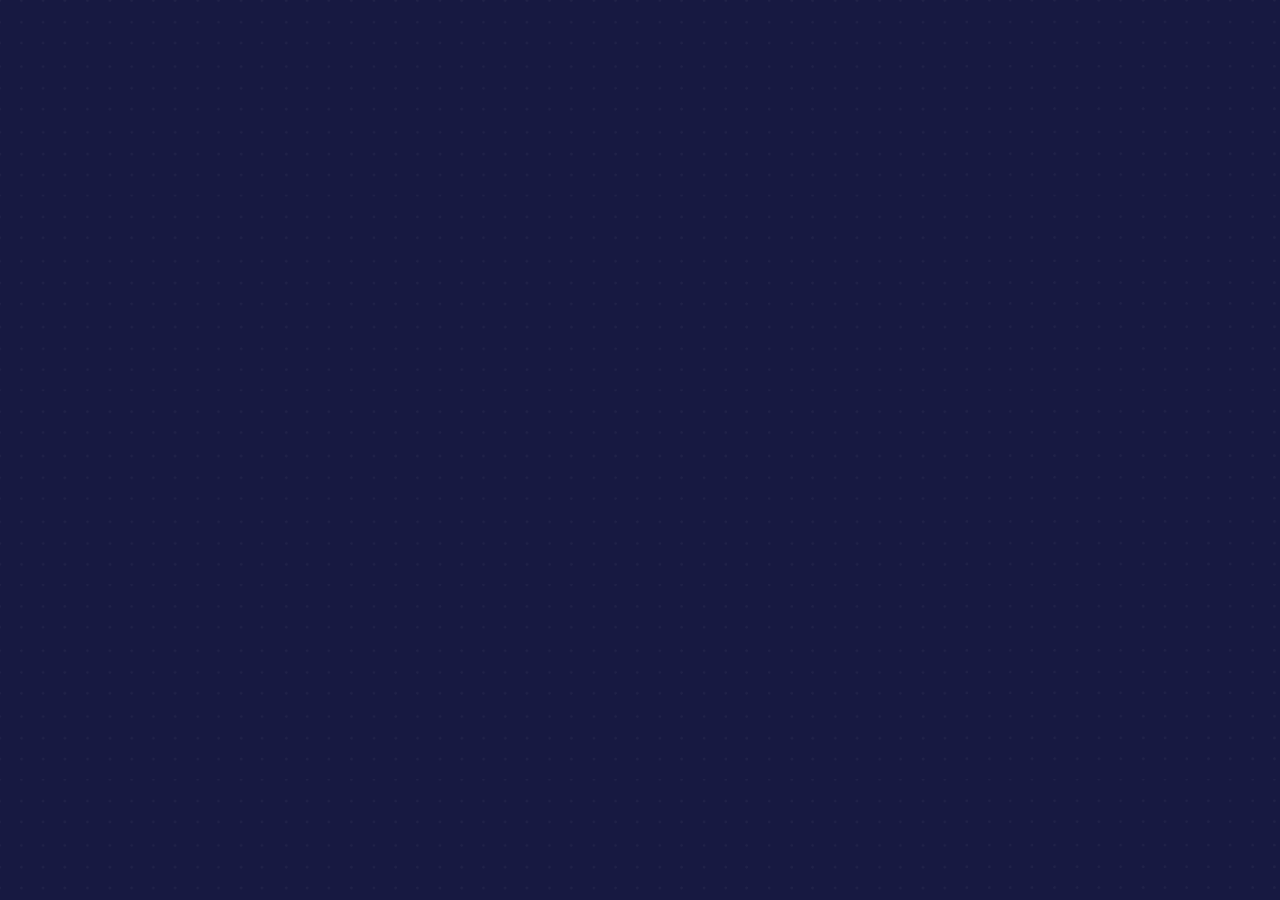
==== index.html @ 970bedcb "Update Alpha 0.1.15.5 Hotfix" ====
<!doctype html><html lang="en"><head><meta charset="utf-8"/><link rel="icon" href="/favicon.ico"/><meta name="viewport" content="width=device-width,initial-scale=1"/><meta name="theme-color" content="#000000"/><meta name="description" content="Cyber-Genesis"/><meta name="viewport" content="minimum-scale=1,initial-scale=1,width=device-width"/><link rel="apple-touch-icon" href="/logo192.png"/><link rel="manifest" href="/manifest.json"/><style>@font-face{font-family:Quicksand;font-style:normal;font-weight:400;font-display:swap;src:url(/fonts/Quicksand-vietnamese.woff2) format('woff2');unicode-range:U+0102-0103,U+0110-0111,U+0128-0129,U+0168-0169,U+01A0-01A1,U+01AF-01B0,U+1EA0-1EF9,U+20AB}@font-face{font-family:Quicksand;font-style:normal;font-weight:400;font-display:swap;src:url(/fonts/Quicksand-latin-ext.woff2) format('woff2');unicode-range:U+0100-024F,U+0259,U+1E00-1EFF,U+2020,U+20A0-20AB,U+20AD-20CF,U+2113,U+2C60-2C7F,U+A720-A7FF}@font-face{font-family:Quicksand;font-style:normal;font-weight:400;font-display:swap;src:url(/fonts/Quicksand-latin.woff2) format('woff2');unicode-range:U+0000-00FF,U+0131,U+0152-0153,U+02BB-02BC,U+02C6,U+02DA,U+02DC,U+2000-206F,U+2074,U+20AC,U+2122,U+2191,U+2193,U+2212,U+2215,U+FEFF,U+FFFD}@font-face{font-family:Cyber-Font-1;src:url(/fonts/Cyber-Font-1.woff2) format('woff2')}</style><title>Cyber Genesis</title><script type="text/javascript">!function(n){if("/"===n.search[1]){let e=n.search.slice(1).split("&").map((function(n){return n.replace(/~and~/g,"&")})).join("?");window.history.replaceState(null,null,n.pathname.slice(0,-1)+e+n.hash)}}(window.location)</script><link href="/static/css/2.063690ad.chunk.css" rel="stylesheet"><link href="/static/css/main.ef38fc12.chunk.css" rel="stylesheet"></head><body><noscript>You need to enable JavaScript to run this app.</noscript><div id="root"></div><script>!function(e){function r(r){for(var n,a,i=r[0],c=r[1],l=r[2],s=0,p=[];s<i.length;s++)a=i[s],Object.prototype.hasOwnProperty.call(o,a)&&o[a]&&p.push(o[a][0]),o[a]=0;for(n in c)Object.prototype.hasOwnProperty.call(c,n)&&(e[n]=c[n]);for(f&&f(r);p.length;)p.shift()();return u.push.apply(u,l||[]),t()}function t(){for(var e,r=0;r<u.length;r++){for(var t=u[r],n=!0,i=1;i<t.length;i++){var c=t[i];0!==o[c]&&(n=!1)}n&&(u.splice(r--,1),e=a(a.s=t[0]))}return e}var n={},o={1:0},u=[];function a(r){if(n[r])return n[r].exports;var t=n[r]={i:r,l:!1,exports:{}};return e[r].call(t.exports,t,t.exports,a),t.l=!0,t.exports}a.e=function(e){var r=[],t=o[e];if(0!==t)if(t)r.push(t[2]);else{var n=new Promise((function(r,n){t=o[e]=[r,n]}));r.push(t[2]=n);var u,i=document.createElement("script");i.charset="utf-8",i.timeout=120,a.nc&&i.setAttribute("nonce",a.nc),i.src=function(e){return a.p+"static/js/"+({}[e]||e)+"."+{3:"d174bac6"}[e]+".chunk.js"}(e);var c=new Error;u=function(r){i.onerror=i.onload=null,clearTimeout(l);var t=o[e];if(0!==t){if(t){var n=r&&("load"===r.type?"missing":r.type),u=r&&r.target&&r.target.src;c.message="Loading chunk "+e+" failed.\n("+n+": "+u+")",c.name="ChunkLoadError",c.type=n,c.request=u,t[1](c)}o[e]=void 0}};var l=setTimeout((function(){u({type:"timeout",target:i})}),12e4);i.onerror=i.onload=u,document.head.appendChild(i)}return Promise.all(r)},a.m=e,a.c=n,a.d=function(e,r,t){a.o(e,r)||Object.defineProperty(e,r,{enumerable:!0,get:t})},a.r=function(e){"undefined"!=typeof Symbol&&Symbol.toStringTag&&Object.defineProperty(e,Symbol.toStringTag,{value:"Module"}),Object.defineProperty(e,"__esModule",{value:!0})},a.t=function(e,r){if(1&r&&(e=a(e)),8&r)return e;if(4&r&&"object"==typeof e&&e&&e.__esModule)return e;var t=Object.create(null);if(a.r(t),Object.defineProperty(t,"default",{enumerable:!0,value:e}),2&r&&"string"!=typeof e)for(var n in e)a.d(t,n,function(r){return e[r]}.bind(null,n));return t},a.n=function(e){var r=e&&e.__esModule?function(){return e.default}:function(){return e};return a.d(r,"a",r),r},a.o=function(e,r){return Object.prototype.hasOwnProperty.call(e,r)},a.p="/",a.oe=function(e){throw console.error(e),e};var i=this.webpackJsonpcyber_space=this.webpackJsonpcyber_space||[],c=i.push.bind(i);i.push=r,i=i.slice();for(var l=0;l<i.length;l++)r(i[l]);var f=c;t()}([])</script><script src="/static/js/2.f9c4decd.chunk.js"></script><script src="/static/js/main.340edba1.chunk.js"></script></body></html>
---- static/css/2.063690ad.chunk.css ----
@font-face{font-family:"Roboto";font-style:italic;font-display:swap;font-weight:400;src:url(/static/media/roboto-cyrillic-ext-400-italic.c30985e0.woff2) format("woff2"),url(/static/media/roboto-all-400-italic.63782d14.woff) format("woff");unicode-range:U+0460-052f,U+1c80-1c88,U+20b4,U+2de0-2dff,U+a640-a69f,U+fe2e-fe2f}@font-face{font-family:"Roboto";font-style:italic;font-display:swap;font-weight:400;src:url(/static/media/roboto-cyrillic-400-italic.7270d0db.woff2) format("woff2"),url(/static/media/roboto-all-400-italic.63782d14.woff) format("woff");unicode-range:U+0400-045f,U+0490-0491,U+04b0-04b1,U+2116}@font-face{font-family:"Roboto";font-style:italic;font-display:swap;font-weight:400;src:url(/static/media/roboto-greek-ext-400-italic.26c1478a.woff2) format("woff2"),url(/static/media/roboto-all-400-italic.63782d14.woff) format("woff");unicode-range:U+1f??}@font-face{font-family:"Roboto";font-style:italic;font-display:swap;font-weight:400;src:url(/static/media/roboto-greek-400-italic.aeaac920.woff2) format("woff2"),url(/static/media/roboto-all-400-italic.63782d14.woff) format("woff");unicode-range:U+0370-03ff}@font-face{font-family:"Roboto";font-style:italic;font-display:swap;font-weight:400;src:url(/static/media/roboto-vietnamese-400-italic.d8e5b781.woff2) format("woff2"),url(/static/media/roboto-all-400-italic.63782d14.woff) format("woff");unicode-range:U+0102-0103,U+0110-0111,U+0128-0129,U+0168-0169,U+01a0-01a1,U+01af-01b0,U+1ea0-1ef9,U+20ab}@font-face{font-family:"Roboto";font-style:italic;font-display:swap;font-weight:400;src:url(/static/media/roboto-latin-ext-400-italic.5ed4cf18.woff2) format("woff2"),url(/static/media/roboto-all-400-italic.63782d14.woff) format("woff");unicode-range:U+0100-024f,U+0259,U+1e??,U+2020,U+20a0-20ab,U+20ad-20cf,U+2113,U+2c60-2c7f,U+a720-a7ff}@font-face{font-family:"Roboto";font-style:italic;font-display:swap;font-weight:400;src:url(/static/media/roboto-latin-400-italic.d022bc70.woff2) format("woff2"),url(/static/media/roboto-all-400-italic.63782d14.woff) format("woff");unicode-range:U+00??,U+0131,U+0152-0153,U+02bb-02bc,U+02c6,U+02da,U+02dc,U+2000-206f,U+2074,U+20ac,U+2122,U+2191,U+2193,U+2212,U+2215,U+feff,U+fffd}@font-face{font-family:"Roboto";font-style:normal;font-display:swap;font-weight:400;src:url(/static/media/roboto-cyrillic-ext-400-normal.dd55ea0a.woff2) format("woff2"),url(/static/media/roboto-all-400-normal.b5a0a0df.woff) format("woff");unicode-range:U+0460-052f,U+1c80-1c88,U+20b4,U+2de0-2dff,U+a640-a69f,U+fe2e-fe2f}@font-face{font-family:"Roboto";font-style:normal;font-display:swap;font-weight:400;src:url(/static/media/roboto-cyrillic-400-normal.3605d18d.woff2) format("woff2"),url(/static/media/roboto-all-400-normal.b5a0a0df.woff) format("woff");unicode-range:U+0400-045f,U+0490-0491,U+04b0-04b1,U+2116}@font-face{font-family:"Roboto";font-style:normal;font-display:swap;font-weight:400;src:url(/static/media/roboto-greek-ext-400-normal.bc7ace6e.woff2) format("woff2"),url(/static/media/roboto-all-400-normal.b5a0a0df.woff) format("woff");unicode-range:U+1f??}@font-face{font-family:"Roboto";font-style:normal;font-display:swap;font-weight:400;src:url(/static/media/roboto-greek-400-normal.352cc77a.woff2) format("woff2"),url(/static/media/roboto-all-400-normal.b5a0a0df.woff) format("woff");unicode-range:U+0370-03ff}@font-face{font-family:"Roboto";font-style:normal;font-display:swap;font-weight:400;src:url(/static/media/roboto-vietnamese-400-normal.52cebac0.woff2) format("woff2"),url(/static/media/roboto-all-400-normal.b5a0a0df.woff) format("woff");unicode-range:U+0102-0103,U+0110-0111,U+0128-0129,U+0168-0169,U+01a0-01a1,U+01af-01b0,U+1ea0-1ef9,U+20ab}@font-face{font-family:"Roboto";font-style:normal;font-display:swap;font-weight:400;src:url(/static/media/roboto-latin-ext-400-normal.dcc07bcf.woff2) format("woff2"),url(/static/media/roboto-all-400-normal.b5a0a0df.woff) format("woff");unicode-range:U+0100-024f,U+0259,U+1e??,U+2020,U+20a0-20ab,U+20ad-20cf,U+2113,U+2c60-2c7f,U+a720-a7ff}@font-face{font-family:"Roboto";font-style:normal;font-display:swap;font-weight:400;src:url(/static/media/roboto-latin-400-normal.176f8f5b.woff2) format("woff2"),url(/static/media/roboto-all-400-normal.b5a0a0df.woff) format("woff");unicode-range:U+00??,U+0131,U+0152-0153,U+02bb-02bc,U+02c6,U+02da,U+02dc,U+2000-206f,U+2074,U+20ac,U+2122,U+2191,U+2193,U+2212,U+2215,U+feff,U+fffd}.image-gallery-icon{color:#fff;transition:all .2s ease-out;-webkit-appearance:none;-moz-appearance:none;appearance:none;background-color:transparent;border:0;cursor:pointer;outline:none;position:absolute;z-index:4;-webkit-filter:drop-shadow(0 2px 2px #1a1a1a);filter:drop-shadow(0 2px 2px #1a1a1a)}@media (min-width:768px){.image-gallery-icon:hover{color:#337ab7}.image-gallery-icon:hover .image-gallery-svg{transform:scale(1.1)}}.image-gallery-icon:focus{outline:2px solid #337ab7}.image-gallery-using-mouse .image-gallery-icon:focus{outline:none}.image-gallery-fullscreen-button,.image-gallery-play-button{bottom:0;padding:20px}.image-gallery-fullscreen-button .image-gallery-svg,.image-gallery-play-button .image-gallery-svg{height:36px;width:36px}@media (max-width:768px){.image-gallery-fullscreen-button,.image-gallery-play-button{padding:15px}.image-gallery-fullscreen-button .image-gallery-svg,.image-gallery-play-button .image-gallery-svg{height:24px;width:24px}}@media (max-width:480px){.image-gallery-fullscreen-button,.image-gallery-play-button{padding:10px}.image-gallery-fullscreen-button .image-gallery-svg,.image-gallery-play-button .image-gallery-svg{height:16px;width:16px}}.image-gallery-fullscreen-button{right:0}.image-gallery-play-button{left:0}.image-gallery-left-nav,.image-gallery-right-nav{padding:50px 10px;top:50%;transform:translateY(-50%)}.image-gallery-left-nav .image-gallery-svg,.image-gallery-right-nav .image-gallery-svg{height:120px;width:60px}@media (max-width:768px){.image-gallery-left-nav .image-gallery-svg,.image-gallery-right-nav .image-gallery-svg{height:72px;width:36px}}@media (max-width:480px){.image-gallery-left-nav .image-gallery-svg,.image-gallery-right-nav .image-gallery-svg{height:48px;width:24px}}.image-gallery-left-nav[disabled],.image-gallery-right-nav[disabled]{cursor:disabled;opacity:.6;pointer-events:none}.image-gallery-left-nav{left:0}.image-gallery-right-nav{right:0}.image-gallery{-webkit-user-select:none;-ms-user-select:none;-o-user-select:none;user-select:none;-webkit-tap-highlight-color:transparent;position:relative}.image-gallery.fullscreen-modal{background:#000;bottom:0;height:100%;left:0;position:fixed;right:0;top:0;width:100%;z-index:5}.image-gallery.fullscreen-modal .image-gallery-content{top:50%;transform:translateY(-50%)}.image-gallery-content{position:relative;line-height:0;top:0}.image-gallery-content.fullscreen{background:#000}.image-gallery-content .image-gallery-slide .image-gallery-image{max-height:calc(100vh - 80px)}.image-gallery-content.left .image-gallery-slide .image-gallery-image,.image-gallery-content.right .image-gallery-slide .image-gallery-image{max-height:100vh}.image-gallery-slide-wrapper{position:relative}.image-gallery-slide-wrapper.left,.image-gallery-slide-wrapper.right{display:inline-block;width:calc(100% - 110px)}@media (max-width:768px){.image-gallery-slide-wrapper.left,.image-gallery-slide-wrapper.right{width:calc(100% - 87px)}}.image-gallery-slide-wrapper.image-gallery-rtl{direction:rtl}.image-gallery-slides{line-height:0;overflow:hidden;position:relative;white-space:nowrap;text-align:center}.image-gallery-slide{left:0;position:absolute;top:0;width:100%}.image-gallery-slide.center{position:relative}.image-gallery-slide .image-gallery-image{width:100%;object-fit:contain}.image-gallery-slide .image-gallery-description{background:rgba(0,0,0,.4);bottom:70px;color:#fff;left:0;line-height:1;padding:10px 20px;position:absolute;white-space:normal}@media (max-width:768px){.image-gallery-slide .image-gallery-description{bottom:45px;font-size:.8em;padding:8px 15px}}.image-gallery-bullets{bottom:20px;left:0;margin:0 auto;position:absolute;right:0;width:80%;z-index:4}.image-gallery-bullets .image-gallery-bullets-container{margin:0;padding:0;text-align:center}.image-gallery-bullets .image-gallery-bullet{-webkit-appearance:none;-moz-appearance:none;appearance:none;background-color:transparent;border:1px solid #fff;border-radius:50%;box-shadow:0 1px 0 #1a1a1a;cursor:pointer;display:inline-block;margin:0 5px;outline:none;padding:5px;transition:background .2s ease-out}@media (max-width:768px){.image-gallery-bullets .image-gallery-bullet{margin:0 3px;padding:3px}}@media (max-width:480px){.image-gallery-bullets .image-gallery-bullet{padding:2.7px}}.image-gallery-bullets .image-gallery-bullet:focus,.image-gallery-bullets .image-gallery-bullet:hover{background:#337ab7;transform:scale(1.1)}.image-gallery-bullets .image-gallery-bullet.active{background:#fff}.image-gallery-thumbnails-wrapper{position:relative}.image-gallery-thumbnails-wrapper.thumbnails-wrapper-rtl{direction:rtl}.image-gallery-thumbnails-wrapper.left,.image-gallery-thumbnails-wrapper.right{display:inline-block;vertical-align:top;width:100px}@media (max-width:768px){.image-gallery-thumbnails-wrapper.left,.image-gallery-thumbnails-wrapper.right{width:81px}}.image-gallery-thumbnails-wrapper.left .image-gallery-thumbnails,.image-gallery-thumbnails-wrapper.right .image-gallery-thumbnails{height:100%;width:100%;left:0;padding:0;position:absolute;top:0}.image-gallery-thumbnails-wrapper.left .image-gallery-thumbnails .image-gallery-thumbnail,.image-gallery-thumbnails-wrapper.right .image-gallery-thumbnails .image-gallery-thumbnail{display:block;margin-right:0;padding:0}.image-gallery-thumbnails-wrapper.left .image-gallery-thumbnails .image-gallery-thumbnail+.image-gallery-thumbnail,.image-gallery-thumbnails-wrapper.right .image-gallery-thumbnails .image-gallery-thumbnail+.image-gallery-thumbnail{margin-left:0;margin-top:2px}.image-gallery-thumbnails-wrapper.left,.image-gallery-thumbnails-wrapper.right{margin:0 5px}@media (max-width:768px){.image-gallery-thumbnails-wrapper.left,.image-gallery-thumbnails-wrapper.right{margin:0 3px}}.image-gallery-thumbnails{overflow:hidden;padding:5px 0}@media (max-width:768px){.image-gallery-thumbnails{padding:3px 0}}.image-gallery-thumbnails .image-gallery-thumbnails-container{cursor:pointer;text-align:center;transition:transform .45s ease-out;white-space:nowrap}.image-gallery-thumbnail{display:inline-block;border:4px solid transparent;transition:border .3s ease-out;width:100px;background:transparent;padding:0}@media (max-width:768px){.image-gallery-thumbnail{border:3px solid transparent;width:81px}}.image-gallery-thumbnail+.image-gallery-thumbnail{margin-left:2px}.image-gallery-thumbnail .image-gallery-thumbnail-inner{position:relative}.image-gallery-thumbnail .image-gallery-thumbnail-image{vertical-align:middle;width:100%;line-height:0}.image-gallery-thumbnail.active,.image-gallery-thumbnail:focus,.image-gallery-thumbnail:hover{outline:none;border:4px solid #337ab7}@media (max-width:768px){.image-gallery-thumbnail.active,.image-gallery-thumbnail:focus,.image-gallery-thumbnail:hover{border:3px solid #337ab7}}.image-gallery-thumbnail-label{box-sizing:border-box;color:#fff;font-size:1em;left:0;line-height:1em;padding:5%;position:absolute;top:50%;text-shadow:1px 1px 0 #000;transform:translateY(-50%);white-space:normal;width:100%}@media (max-width:768px){.image-gallery-thumbnail-label{font-size:.8em;line-height:.8em}}.image-gallery-index{background:rgba(0,0,0,.4);color:#fff;line-height:1;padding:10px 20px;position:absolute;right:0;top:0;z-index:4}@media (max-width:768px){.image-gallery-index{font-size:.8em;padding:5px 10px}}.xbbcode-b{font-weight:700}.xbbcode-center{margin-left:auto;margin-right:auto;display:block;text-align:center}.xbbcode-code{white-space:pre-wrap;font-family:monospace}.xbbcode-i{font-style:italic}.xbbcode-justify{display:block;text-align:justify}.xbbcode-left{display:block;text-align:left}.xbbcode-right{display:block;text-align:right}.xbbcode-s{text-decoration:line-through}.xbbcode-size-4{font-size:4px}.xbbcode-size-5{font-size:5px}.xbbcode-size-6{font-size:6px}.xbbcode-size-7{font-size:7px}.xbbcode-size-8{font-size:8px}.xbbcode-size-9{font-size:9px}.xbbcode-size-10{font-size:10px}.xbbcode-size-11{font-size:11px}.xbbcode-size-12{font-size:12px}.xbbcode-size-13{font-size:13px}.xbbcode-size-14{font-size:14px}.xbbcode-size-15{font-size:15px}.xbbcode-size-16{font-size:16px}.xbbcode-size-17{font-size:17px}.xbbcode-size-18{font-size:18px}.xbbcode-size-19{font-size:19px}.xbbcode-size-20{font-size:20px}.xbbcode-size-21{font-size:21px}.xbbcode-size-22{font-size:22px}.xbbcode-size-23{font-size:23px}.xbbcode-size-24{font-size:24px}.xbbcode-size-25{font-size:25px}.xbbcode-size-26{font-size:26px}.xbbcode-size-27{font-size:27px}.xbbcode-size-28{font-size:28px}.xbbcode-size-29{font-size:29px}.xbbcode-size-30{font-size:30px}.xbbcode-size-31{font-size:31px}.xbbcode-size-32{font-size:32px}.xbbcode-size-33{font-size:33px}.xbbcode-size-34{font-size:34px}.xbbcode-size-35{font-size:35px}.xbbcode-size-36{font-size:36px}.xbbcode-size-37{font-size:37px}.xbbcode-size-38{font-size:38px}.xbbcode-size-39{font-size:39px}.xbbcode-size-40{font-size:40px}.xbbcode-u{text-decoration:underline}.xbbcode-table{border-collapse:collapse}.xbbcode-table,.xbbcode-td,.xbbcode-th{border:1px solid #666}
/*# sourceMappingURL=2.063690ad.chunk.css.map */
---- static/css/main.ef38fc12.chunk.css ----
#Cyber-Navbar{position:fixed;width:100%;top:0;background-color:transparent;transition:.2s}#Cyber-Navbar header{box-shadow:none!important}.Cyber-Navbar-scrolled{background-color:var(--darker-blue-rgba-095)!important}#Cyber-Navbar a{color:#fff;transition:.1s}#Cyber-Navbar a:hover{color:var(--blue)}#Cyber-Navbar span:hover{cursor:pointer}#Cyber-Navbar .desktop-menu{position:absolute!important;background-color:var(--black-02);-webkit-backdrop-filter:blur(2px);backdrop-filter:blur(2px);top:2em;z-index:900;opacity:0;transition:.2s;border-right:5px}#Cyber-Navbar .desktop-menu-reversed{margin-right:15px;right:0}#Cyber-Navbar .show-dropdown{transform:scaleY(1);opacity:1;transform-origin:top;transition:.2s}#Cyber-Navbar .desktop-menu .menu-link{text-decoration:none;display:block;padding:2px 10px;transition:.2s}#Cyber-Navbar .desktop-menu .menu-link:first-child{padding-top:10px}#Cyber-Navbar .desktop-menu .menu-link:last-child{padding-bottom:10px}#Cyber-Navbar .navbar-icon{width:15px}#Footer .react-parallax .react-parallax-bgimage{-webkit-filter:brightness(.5)!important;filter:brightness(.5)!important}#Footer .react-parallax-content{-webkit-filter:brightness(1)!important;filter:brightness(1)!important;padding:200px 0}#Footer .logos-container{text-align:center}#Footer .logo-container{padding:0 50px;display:inline-block}#Footer .logo-container-side h5{font-size:1.25rem;font-feature-settings:"c2sc";font-variant:small-caps}#Footer .logo-container-side img{width:100px}#Footer .logo-container-main h3{font-size:1.75rem;font-feature-settings:"c2sc";font-variant:small-caps}#Footer .logo-container-main img{width:150px}#Alerts{height:100vh;width:100%;position:fixed;top:0;pointer-events:none;-webkit-animation-name:fade-in;animation-name:fade-in;-webkit-animation-duration:2s;animation-duration:2s;-webkit-animation-fill-mode:forwards;animation-fill-mode:forwards;opacity:0;transition:.2s}#Alerts .alert{position:fixed;bottom:1rem;pointer-events:auto;margin:0 1rem;min-width:300px;max-width:50%}#Alerts .alert .MuiAlert-action{align-items:baseline}@-webkit-keyframes fade-in{0%{opacity:0}to{opacity:1}}@keyframes fade-in{0%{opacity:0}to{opacity:1}}.title-card{position:absolute;width:100%;height:100%;background-size:cover;background-position:50%;color:#fff;pointer-events:none;opacity:0;font-weight:700;text-shadow:2px 2px 3px #000;transition:.1s}.title-card:hover{cursor:pointer;transform:scale(1.04);color:#fff}.title-card .chip-array{position:absolute;margin-top:5px;margin-left:5px}.title-card .chip-array .MuiChip-label{font-size:.85em;padding:2px 5px}.title-card .chip-array .MuiChip-root{background-color:var(--black-03);margin:0 2px;height:-webkit-fit-content;height:-moz-fit-content;height:fit-content}.title-card .title-card-body{position:absolute;bottom:0;width:100%;padding-bottom:5px}.title-card .title-card-body .chip-array{width:100%;text-align:center;position:relative}.title-card .title-card-body .chip-array .MuiChip-colorPrimary{margin:0 2px}.title-card h3{text-align:center;margin-top:35px}.title-card h4{text-align:center;margin-top:10px}.title-card-container .user-buttons{opacity:0;-webkit-animation-name:FadeInUserButtons;animation-name:FadeInUserButtons;-webkit-animation-fill-mode:forwards;animation-fill-mode:forwards;-webkit-animation-duration:.3s;animation-duration:.3s}.title-card-container .user-buttons,.title-card-container .user-buttons-hidden{position:absolute;z-index:1;width:100%;text-align:right;transition:.2s;-webkit-user-select:none!important;-ms-user-select:none!important;user-select:none!important;padding:0;pointer-events:none!important}.title-card-container .user-buttons-hidden{opacity:0!important}@-webkit-keyframes FadeInUserButtons{0%{opacity:0;padding:0}to{opacity:1;padding:5px 2px 0 0}}@keyframes FadeInUserButtons{0%{opacity:0;padding:0}to{opacity:1;padding:5px 2px 0 0}}.title-card-container .user-buttons .add-button,.title-card-container .user-buttons .drop-button{min-width:10px!important;min-height:30px!important;-webkit-user-select:initial!important;-ms-user-select:initial!important;user-select:initial!important;pointer-events:auto!important;margin:0 3px}.title-card-container .user-buttons .user-buttons-loading{margin-right:3px}.pagination{position:-webkit-sticky;position:sticky;bottom:0;width:100%;pointer-events:none;z-index:1000}.pagination .MuiPagination-root{width:-webkit-fit-content;width:-moz-fit-content;width:fit-content;margin:0 auto;background-color:var(--darker-blue-rgba-095);border-radius:17px;padding:3px;pointer-events:auto}.go-to-page-dialog{padding:0 20px 20px;text-align:center}.go-to-page-dialog .MuiInputLabel-formControl{color:#9e9e9e}.go-to-page-dialog button{display:block;margin:20px auto 0}.triangle-loader{position:relative;height:100vh;width:100%;overflow:hidden;color:hsla(0,0%,100%,.8)}.triangle-loader-initial{position:static!important;height:auto!important;width:auto!important}.triangle-loader .triangle-loader-svg{position:absolute;width:-webkit-min-content;width:-moz-min-content;width:min-content;margin:0;top:50%;left:50%;text-align:center;transform:translate(-50%,-50%)}.triangle-loader-initial .triangle-loader-svg{position:static!important;margin:0 auto!important;transform:none!important}.triangle-loader .triangle-loader-svg svg{transform-origin:50% 65%}.triangle-loader .triangle-loader-svg svg polygon{stroke-dasharray:17;-webkit-animation:dash 2.5s cubic-bezier(.35,.04,.63,.95) infinite;animation:dash 2.5s cubic-bezier(.35,.04,.63,.95) infinite}@-webkit-keyframes dash{to{stroke-dashoffset:136}}@keyframes dash{to{stroke-dashoffset:136}}@-webkit-keyframes rotate{to{transform:rotate(1turn)}}@keyframes rotate{to{transform:rotate(1turn)}}.card-context-menu{background-color:#303f9f;padding:10px;border-radius:5px}#Not-Found{position:relative;height:100vh;background-image:url(/static/media/girl-window.1732e4f9.jpg);background-size:cover;background-position:50%;overflow:hidden;text-align:center}#Not-Found .container{position:absolute;top:50%;height:100px;margin-top:-50px;-webkit-user-select:none;-ms-user-select:none;user-select:none}#Not-Found .container h1{font-size:5rem}#Not-Found .container h1,#Not-Found .container p{margin:0}#Home{padding-top:60px}#Home .bg-particles{position:fixed;top:0;height:100vh;width:100%}#Home h1{text-align:center}#Home .user-card-container{width:100%}#Home .user-card-container .MuiGridListTile-tile{z-index:1}#Home .user-card{display:block;width:100%;height:100%;color:#fff;transition:.1s}#Home .user-card:hover{transform:scale(1.04);cursor:pointer}#Home .user-card img{width:100%;height:100%;object-fit:cover}#Home .user-card .card-text{position:absolute;width:100%;text-align:center;height:100%;z-index:1000}#Home .user-card .card-text h2{text-shadow:2px 2px 3px #000}#Index{overflow-x:hidden;width:100%}#Index .welcome-img-container{text-align:center;height:100vh;-ms-user-select:none;user-select:none;-webkit-user-select:none;width:100%;padding-top:calc(50vh - 6.25rem)}#Index .text-right{text-align:right}#Index .logged-out-welcome-container #Index-Video{width:100vw;height:100vh;object-fit:cover;position:absolute}#Index .welcome-img-container h5{-webkit-animation-delay:1s,1s;animation-delay:1s,1s;-webkit-animation-fill-mode:forwards,forwards;animation-fill-mode:forwards,forwards}#Index .welcome-img-container h1,#Index .welcome-img-container h5{opacity:0;-webkit-animation-name:fade-in,move-down;animation-name:fade-in,move-down;-webkit-animation-duration:2s,2s;animation-duration:2s,2s;transition:.2s;margin-top:-30px;z-index:1}#Index .welcome-img-container h1{-webkit-animation-delay:1.5s,1.5s;animation-delay:1.5s,1.5s;-webkit-animation-fill-mode:forwards,forwards;animation-fill-mode:forwards,forwards;font-size:5rem;line-height:.8}#Index .welcome-img-container h5{font-size:1.25rem}#Index .welcome-img-container h1,#Index .welcome-img-container h5{font-weight:400;font-feature-settings:"c2sc";font-variant:small-caps;margin:0}#Index .home-login-link-container{width:100%;text-align:center;position:absolute;bottom:5vh}#Index .home-login-link-container a{font-weight:700}@-webkit-keyframes move-down{0%{margin-top:-30px}to{margin-top:0}}@keyframes move-down{0%{margin-top:-30px}to{margin-top:0}}#Index .project-about img{vertical-align:middle}#Index .project-about .project-about-wrapper{padding:0}#Index .project-about-wrapper .react-parallax{opacity:0}#Index .react-parallax .react-parallax-bgimage{-webkit-filter:brightness(.5)!important;filter:brightness(.5)!important}#Index .project-about-wrapper .react-parallax-content{-webkit-filter:brightness(1)!important;filter:brightness(1)!important;padding:75px 0;text-shadow:2px 2px 2px #000}#Index .project-about .img-content-container{padding:0 3%}#Index .project-about h1{display:inline-block;font-feature-settings:"c2sc";font-variant:small-caps;margin:0}#Index .project-about span{font-size:1.5rem;font-feature-settings:"c2sc";font-variant:small-caps;font-weight:700;color:var(--dark-blue)}#Index .project-about p{max-width:35rem;text-indent:1rem;font-size:1.1rem}#Index .project-about .about-container{display:inline-block;vertical-align:middle;text-align:left}#Index .project-about img{height:300px}#Index .project-about .cyber-req-logo-top{display:none}#Index .project-about .cyber-req-logo-bottom{display:inline-block}@media only screen and (max-width:600px){#Index .project-about img{height:130px}}@media only screen and (max-width:920px){#Index .project-about .about-container,#Index .project-about .project-about-wrapper{text-align:center!important}#Index .text-right{text-align:center}#Index .project-about .cyber-req-logo-top{display:inline-block}#Index .project-about .cyber-req-logo-bottom{display:none}}#Index .home-info{margin-top:100px}#Index .home-info h1{margin-bottom:50px}#Anime-Home,#Characters-Home,#Eroge-Home,#Manga-Home{margin-top:60px}.title-home-page .top-titles-tabs{width:100%}.title-home-page .app-bar{background-color:var(--black-01)!important}.title-home-page .top-titles-tabs .top-titles-tab .MuiBox-root{padding:0}#Current-Season,.title-home-page .horizontal-titles{margin-bottom:20px}#Current-Season .current-season-header,.title-home-page .horizontal-titles .horizontal-titles-header{text-align:center}#Current-Season .current-season-header h3,.title-home-page .horizontal-titles .horizontal-titles-header h3{padding:0 15px}#Current-Season .current-season-titles-container,.title-home-page .horizontal-titles .horizontal-titles-container{height:440px;overflow-y:hidden;overflow-x:auto}#Current-Season .current-season-titles-container .current-season-titles-wrapper,.title-home-page .horizontal-titles .horizontal-titles-container .horizontal-titles-wrapper{width:-webkit-max-content;width:-moz-max-content;width:max-content}#Current-Season .current-season-card-container,.title-home-page .horizontal-titles .horizontal-titles-card-container{display:inline-block;width:300px;height:430px;position:relative;overflow:hidden}#recent-history-container h3{text-align:center}#Display .main-container .tabs-container .general-description h2:first-child{margin:0 0 15px}#Display .main-container .tabs-container .general-description h2{margin:15px 0}#Display .main-container .tabs-container .general-description p,#Display .main-container .tabs-container .none-characters{margin:5px 0;text-indent:1em}#Display .main-container .tabs-container .characters-tab{padding:0}#Display .main-container .tabs-container .server-tab table td:first-child{color:var(--magenta)}#Display .main-container .tabs-container .server-tab .lang-chipset div{border-color:var(--magenta);margin:0 3px}#Display .main-container .tabs-container .server-tab .lang-chipset div span{color:var(--magenta);text-transform:uppercase}#Display .main-container .tabs-container .general-tab .image-gallery div:first-child{border-radius:5px}#Display .main-container .tabs-container .general-tab .image-gallery .image-gallery-thumbnail:hover{cursor:pointer}#Anime-Statistics{width:100%;border-radius:5px;padding-top:15px;padding-bottom:15px}#Anime-Statistics h3{text-align:center;margin-bottom:20px}#Anime-Statistics p{font-size:1.25rem}#Anime-Home .charts-divider,#Anime-Statistics .charts-divider{margin:50px}#Anime-Statistics .pie-container{width:300px;height:350px;margin:0 auto}#Anime-Statistics .bar-container{width:100%;height:500px;margin:0 auto 50px}#Anime-Statistics table{margin:0 auto}#Anime-Statistics table p{padding-left:10px;margin:0!important}#Display{padding-top:35px}#Display .MuiTooltip-popper{text-indent:0}#Display .title-container h1{margin-bottom:0;margin-right:5px;width:-webkit-fit-content;width:-moz-fit-content;width:fit-content;text-indent:.5em;display:inline-block}#Display .title-container button{font-size:1.3rem;vertical-align:baseline;margin:0 5px}#Display .title-container .download-torrent-btn{display:inline-block}#Display .details-container{text-align:center;padding:15px 7px 15px 15px}#Display .details-container img{width:100%;display:block;margin:0 auto;border-radius:5px}#Display .info-container{margin-top:10px!important;text-align:left}#Display .info-container h2:first-child{margin:0 0 10px}#Display .info-container h2,#Display .info-container h4{margin:10px 0 0}#Display .details-container table tr{border-bottom:1px solid var(--dark-blue)}#Display .details-container table tr td:first-child{color:var(--blue)}#Display .details-container table tr td:nth-child(2){padding-left:10px}#Display .details-container table td,#Display .main-container .tabs-container p{font-size:.95em}#Display .user-buttons-container{margin-top:10px;text-align:center}#Display .user-buttons-container button{margin:0 5px;padding:5px 0;font-size:1.3em}#Display .main-container{padding:15px 15px 15px 7px}#Display .main-container .summery-container{margin:5px 0}#Display .main-container .summery-container:first-child{margin:0 0 5px}#Display .main-container .summery-container p{margin:5px 0;text-align:center}#Display .main-container .summery-container p:first-child{color:var(--blue)}#Display .main-container .summery-container p:nth-child(2){font-size:1.3em}#Display .main-container .summery-container .genres-container .genre-spacing{margin:0 15px;display:inline-block}#Display .main-container .color-secondary p:first-child{color:var(--dark-magenta)}#Display .main-container .color-secondary p:nth-child(2){color:var(--magenta);font-size:1.3em}#Display .main-container .color-secondary button{display:block;margin:13px auto}#Display .main-container .update-anime-episode-btn{font-size:1rem;margin-left:5px}#Display .tabs-root{width:100%}#Display .main-container .tabs-container .list-icon{font-size:1rem;margin:0}#Display .main-container .tabs-container .list-icon svg{margin-right:10px}#Display .main-container .tabs-container h2{color:var(--blue);font-size:1.5em;text-indent:0;margin:0}#Display .pagination{margin-top:20px}#Display .relations-tab .relation-name{margin-top:20px!important}#Display .franchise-tab{text-align:center}#Display .server-tab .btn-group a,#Display .server-tab .btn-group button{margin-right:10px}#Display .server-tab .edit-btn,#User-Title-Entry{display:inline-block}#User-Title-Entry-Form .MuiFormLabel-root{color:var(--gray)}#User-Title-Entry-Form .form-group{padding:10px 0}#User-Title-Entry-Form .form-group .MuiGrid-item{padding:0 5px}#User-Title-Entry-Form .form-control{width:100%}#User-Title-Entry-Form button{font-size:1rem}#User-Title-Entry-Form .MuiDialogActions-root{margin-top:15px}#History-Modal{display:inline-block}#History-Modal-Dialog .header-title{color:var(--gray)}#History-Modal-Dialog .delete-btn:hover{cursor:pointer;color:var(--darker-red)}#History-Modal-Dialog .delete-btn{color:var(--red);margin-left:10px;transition:.1s}.person-voice-actor-roles-tab table{margin-top:20px;width:100%}.person-voice-actor-roles-tab table thead{text-align:center;font-size:1.5rem}.person-tab table{max-width:100%}.person-tab .character-role-wrapper-card-container{display:inline-block;width:200px;height:260px;position:relative;overflow:hidden}.person-tab .character-role-center{display:block;margin:0 auto}.person-tab .anime-role-wrapper{width:200px;display:inline-block}.person-tab .role-text{text-align:center;width:-webkit-fit-content;width:-moz-fit-content;width:fit-content;margin:10px auto 5px;padding:2px;display:block}.person-tab tr td{padding-bottom:30px}.person-tab .role{text-indent:1rem}.download-torrent-dialog .MuiPaper-root,.edit-anime-on-server-dialog .MuiPaper-root{background-color:var(--darker-magenta)}#Edit-Anime-On-Server-Form .input-label,.content-container #disk{color:var(--gray)!important}#form-dialog-title{width:600px;padding-bottom:0}#Download-Anime-Torrent-Form .form-group{margin:15px 0}#Download-Anime-Torrent-Form .form-control,#Edit-Anime-On-Server-Form .form-control{width:100%}#Download-Anime-Torrent-Form .extract-subs-container{padding-left:20px}#Download-Anime-Torrent-Form .torrent-form-group{margin-top:30px}#Download-Anime-Torrent-Form .torrent-label-container{padding-top:30px}#Download-Anime-Torrent-Form .extra-buttons-containers{text-align:center;padding-top:10px;font-size:1.5rem}#Download-Anime-Torrent-Form .extra-buttons-containers .selected{color:var(--green)}#Download-Anime-Torrent-Form #extra-btn,#Download-Anime-Torrent-Form #trash-btn{transition:.1s}#Download-Anime-Torrent-Form #extra-btn:hover,#Download-Anime-Torrent-Form #trash-btn:hover{cursor:pointer;opacity:.6}#Download-Anime-Torrent-Form #trash-btn{color:var(--red)}#Download-Anime-Torrent-Form .dropzone p{color:var(--gray);border:1px solid var(--gray);padding:10px 20px;border-radius:5px;margin:0;height:70px;transition:.2s}#Download-Anime-Torrent-Form .dropzone p:hover{border:1px solid var(--dark-magenta);cursor:pointer}#Download-Anime-Torrent-Form .dropzone .hovered{border:1px solid var(--dark-magenta)}#Download-Anime-Torrent-Form .submit-container{margin-top:30px;margin-bottom:10px;text-align:right}#Edit-Anime-On-Server-Form .form-group{margin:30px 0}#Edit-Anime-On-Server-Form .form-group:first-child{margin-top:0}#Edit-Anime-On-Server-Form .language-box{display:inline-block}#Edit-Anime-On-Server-Form .expand-btn{margin-left:10px}#menu-audio_channel .MuiPaper-root,#menu-disk .MuiPaper-root,#menu-video_quality .MuiPaper-root{background-color:var(--dark-magenta)}.add-franchises-container{display:inline-block}.add-franchises-container .add-to-extra-ids-btn{position:absolute;z-index:2;margin-top:165px;margin-left:10px;font-size:1.3em;opacity:.8;transition:.2s;color:var(--magenta)}.added-franchise{opacity:.3!important;-webkit-animation-name:glow;animation-name:glow;-webkit-animation-duration:3s;animation-duration:3s;-webkit-animation-iteration-count:infinite;animation-iteration-count:infinite}.add-franchises-container{height:212px}.add-franchises-container .add-to-extra-ids-btn:hover{cursor:pointer;opacity:1}@-webkit-keyframes glow{0%{background-color:#860086}50%{background-color:#ff94fc}to{background-color:#860086}}@keyframes glow{0%{background-color:#860086}50%{background-color:#ff94fc}to{background-color:#860086}}.torrent-info-container .torrent-info{margin:0 10px}#Profile{padding:60px 0}#Profile .side-panel{padding:15px 7px 15px 15px}#Profile h1{margin:0 20px}#Profile .side-panel .avatar-image-container .upload-img-btn span{font-size:1rem}#Profile .side-panel .avatar-image-container .upload-img-btn-container{margin-top:-47px;margin-right:5px;text-align:right}#Profile .side-panel .avatar-image-container .upload-img-loader{margin-top:-15px}#Profile .side-panel img{width:100%;max-height:70vh;object-fit:cover;border-radius:5px;margin-bottom:10px}#Profile .side-panel .info-list{margin-top:15px}#Profile .side-panel .info-list .MuiListItem-root{padding-top:0;padding-bottom:0}#Profile .side-panel .MuiListItemText-primary{color:var(--blue)}#Profile .side-panel .MuiListItemText-secondary{color:#fff;text-indent:1rem}#Profile .side-panel .side-panel-sticky-helper{height:calc(100% - 150vh)}#Profile .side-panel .side-panel-container{bottom:15px;position:-webkit-sticky;position:sticky}#Profile .main-panel{padding:15px 15px 15px 7px}#Profile .main-panel .list-icon{margin-right:10px}#Profile .anime-section{margin-top:15px}#Profile .anime-section .MuiListItemText-secondary{text-indent:1rem;color:#fff;font-size:1.1rem}#Profile .anime-section h2{margin-top:5px;text-indent:.5rem}#Profile .anime-section table{margin-left:15px}#Profile .anime-section table p{margin:2px 0}#Profile .anime-section table td:first-child{color:var(--blue);text-align:left}#Profile .anime-section table td:nth-child(2){text-indent:1rem}#Profile .anime-section table td:nth-child(3){margin-left:15px}#Profile .main-panel .profile-tabs .about-tab div:first-child{padding:0}#Profile .main-panel .app-bar{background-color:var(--black-01)!important}#Profile .main-panel .profile-tabs .app-bar p{margin:0;font-size:1rem}#Profile .main-panel .anime-tab h2,#Profile .main-panel .manga-tab h2{margin-top:0;text-align:center}#Profile .main-panel .profile-tabs .about-tab .bbcode-container{overflow:hidden;white-space:nowrap}#Profile .main-panel .profile-tabs .about-tab .bbcode-editor-button{position:absolute;pointer-events:none;width:100%;text-align:right;padding-top:13px!important;padding-right:15px!important}#Profile .main-panel .profile-tabs .about-tab .bbcode-editor-button a{opacity:0;pointer-events:auto;-webkit-animation-name:FadeIn;animation-name:FadeIn;-webkit-animation-duration:.3s;animation-duration:.3s;-webkit-animation-fill-mode:forwards;animation-fill-mode:forwards}#Profile .main-panel .profile-tabs .about-tab .bbcode-container .invalid-bbcode{margin-top:100px;text-align:center}#Profile .main-panel .pie-container{padding:15px 15px 15px 0}#Profile .main-panel .pie-container .pie-wrapper{max-width:300px;margin:0 auto}#Profile .main-panel .recent-container .chip-container{margin-top:25px}#Profile .main-panel .recent-container .stat-chip{margin:5px 0;display:block;font-size:1rem}#Profile .main-panel .recent-container .stat-chip span span span{margin-right:5px;font-size:1.2rem;vertical-align:-2px;color:#fff}#Profile .main-panel .favorites-container h2{margin-top:30px;text-align:left;text-indent:1rem}.Quoted-Favorites-Container{display:inline-block;vertical-align:top}.Quoted-Favorites-Container .favorites-title-card{width:240px;height:350px;margin:10px;position:relative;display:inline-block;text-align:center}.Quoted-Favorites-Container .favorites-title-card-mini{width:120px!important;height:170px!important}.Quoted-Favorites-Container .favorites-title-card .title-card{left:0}.User-List-Stats-Container .chip-wrapper .stat-chip{margin:5px 0;display:block;font-size:1rem}.User-List-Stats-Container .chip-wrapper .stat-chip .list-icon{margin-right:5px;vertical-align:-1px}.User-List-Stats-Container .chip-wrapper .stat-chip span span span{margin-left:10px;font-size:1.2rem;vertical-align:-2px}.User-List-Stats-Container{text-align:center;display:inline-block}.User-List-Stats-Container .chip-wrapper,.User-List-Stats-Container .pie-wrapper{display:inline-block}.User-List-Stats-Container .pie-wrapper{min-width:300px}.User-List-Stats-Container .chip-wrapper{vertical-align:top;padding-top:30px;padding-left:15px;text-align:left;min-width:180px}#Settings{margin-top:60px}#Settings h1{text-indent:1rem}#Settings table td:first-child{width:250px}#Settings table svg{font-size:1rem}#Settings table .settings-avatar{height:150px;vertical-align:middle;margin-right:10px}#Settings table .upload-img-btn-container{display:inline-block;vertical-align:middle}#edit-user-bio-form .form-control{width:100%}#Setting .edit:hover{cursor:pointer}#edit-user-about-me-bbcode{padding:0 20px 20px;text-align:center;width:600px;overflow-x:hidden}#edit-user-about-me-bbcode .MuiInputLabel-formControl{color:#9e9e9e}#edit-user-about-me-bbcode .form-control{width:100%}#edit-user-about-me-bbcode .form-control textarea{height:300px!important;overflow:auto!important;white-space:nowrap!important}#edit-user-about-me-bbcode .button-group{text-align:right}#edit-user-about-me-bbcode .button-group button{display:inline-block;margin:20px 10px 0;padding:0;font-size:1.2rem}#bbcode-quick-guide .bbcode-tutorial{padding:20px}.settings-tab .help-btn{position:absolute;margin-top:10px;margin-left:-30px;width:25px;text-align:center;transition:.1s}.settings-tab .help-btn:hover{opacity:.5;cursor:pointer}#scrape-episode-history-from-mal,#scrape-episode-history-info{padding:20px}#scrape-episode-history-from-mal .form-control{margin-bottom:15px;width:100%}#scrape-episode-history-from-mal .button-group{text-align:right}#scrape-episode-history-info .close-btn{display:block;text-align:right}#scrape-episode-history-info img{width:100%}#scrape-episode-history-info p{text-indent:1rem}.update-anime-episode-btn{transition:.1s}.update-anime-episode-btn:hover{cursor:pointer;opacity:.5}.update-anime-episode-btn div{width:20px!important;height:20px!important;color:#fff!important;vertical-align:sub}#History-Container{margin-top:60px}#History-Container h1{text-align:center;width:100%}#History-Container .timeline-history-entry{margin:10px 0}#History-Container .timeline-history-segment-card,#History-Container .timeline-history-segment-card .title-card{width:200px;height:300px}body{font-size:1em;font-weight:300;line-height:1.5;letter-spacing:.05em}*{box-sizing:border-box}.timeline{margin:4em auto;position:relative;width:100%}.timeline:before{background-color:var(--darker-cyan);content:"";margin-left:-1px;position:absolute;top:0;left:4.5em;width:2px;height:100%}.timeline-event{position:relative;list-style:none}.timeline-event:hover .timeline-event-icon{transform:rotate(-45deg);background-color:var(--dark-cyan)}.timeline-event:hover .timeline-event-thumbnail{box-shadow:inset 40em 0 0 0 var(--darker-cyan)}.timeline-event-copy{padding:2em;position:relative;top:-1.875em;left:4em;width:80%}.timeline-event-copy h4{font-size:1.2em;margin-bottom:1.2em}.timeline-event-copy strong{font-weight:700}.timeline-event-copy p:not(.timeline-event-thumbnail){padding-bottom:1.2em}.timeline-event-icon{transition:transform .2s ease-in;transform:rotate(45deg);background-color:#000;outline:10px solid #fff;display:block;margin:.5em .5em .5em -.5em;position:absolute;top:0;left:2em;width:1em;height:1em}.timeline-event-thumbnail{-moz-transition:box-shadow .5s ease-in .1s;-o-transition:box-shadow .5s ease-in .1s;-webkit-transition:box-shadow .5s ease-in;-webkit-transition-delay:.1s;transition:box-shadow .5s ease-in .1s;color:#fff;font-size:.75em;background-color:#000;box-shadow:inset 0 0 0 0 var(--dark-cyan);display:inline-block;margin-bottom:1.2em;padding:.25em 1em .2em}.timeline-history-segment{display:inline-block;vertical-align:top}.timeline-history-segment-episodes{padding:10px 0 0 30px}.timeline-history-segment-episodes p{padding-bottom:.6em!important}#Statistics{margin-top:40px;padding-bottom:30px}#Statistics h1,#Statistics h5{text-align:center}#Statistics h5{margin:0}#Statistics .generic-stats-table{font-size:1.2em}#Statistics .generic-stats-table p{text-align:left}#Statistics .table-container{overflow:auto}#Statistics table{text-align:center;color:#fff!important}#Statistics table td{border-color:#36a2eb!important;vertical-align:inherit!important;height:45px}#Statistics table td p{font-weight:700!important}#Statistics table td .badge{font-size:85%}#Statistics table td .badge span{margin-left:5px;font-size:75%}#Statistics .bar-container{height:400px;margin:25px 0}#Statistics .bar-container button{display:block;margin:0 auto}#Statistics .table-container p{text-align:center}@-webkit-keyframes FadeIn{0%{opacity:0}to{opacity:1}}@keyframes FadeIn{0%{opacity:0}to{opacity:1}}#Seasons{padding-top:60px}#Seasons .season-card{padding:10px!important}.spring{color:#0f0}.summer{color:#ff0}.fall{color:#e25e00}#Seasons .season-card h1{text-align:center;margin:11px 0}#Seasons .season-card .label{text-align:right;white-space:nowrap}#Seasons .season-card .label svg{margin-right:10px}#Seasons .season-card .label{font-size:1.4rem}#Seasons .season-card .chip div{margin-left:10px;font-size:1.2rem;vertical-align:-8px}#Seasons .season-card .total{text-align:center;font-size:1.2rem}#Seasons .title-segment{margin-bottom:-50px;text-align:center}#Seasons .title-segment button{margin:0 15px}#Seasons .title-segment h1{display:inline-block;margin:0;vertical-align:middle}#Login,#Register{height:100vh;background-image:url(/static/media/girl-window.1732e4f9.jpg);background-size:cover;background-position:50%;overflow:hidden;opacity:0}.login-img-loaded{opacity:0;-webkit-animation-name:fade-in;animation-name:fade-in;-webkit-animation-duration:1s;animation-duration:1s;-webkit-animation-fill-mode:forwards;animation-fill-mode:forwards}#Login .form-container h1,#Register .form-container h1{text-align:center}#Login .form-container,#Register .form-container{-webkit-animation-name:fade-in;animation-name:fade-in;-webkit-animation-duration:2s;animation-duration:2s;-webkit-animation-fill-mode:forwards;animation-fill-mode:forwards;opacity:0;transition:.2s;width:350px;position:absolute;top:50%;left:50%;transform:translate(-50%,-50%)}#Login #Login-Form .form-control,#Register #Register-Form .form-control{display:block;margin:15px 0}#Login #Login-Form .form-control .MuiInput-formControl,#Register #Register-Form .form-control .MuiInput-formControl{width:100%}#Login #Login-Form button,#Register #Register-Form button{display:block;margin:15px auto 0}#Login .loading,#Register .loading{text-align:center;padding:70px 0}#Login .loading div,#Register .loading div{width:80px!important;height:80px!important}#Filters{margin:15px 0;font-family:"Quicksand",sans-serif}#Filters h6{margin:20px 0 10px;font-size:.8rem;font-weight:700;text-transform:uppercase}#Filters .total-results{display:inline-block;margin-right:10px}#Filters .search-field-container{text-align:center}#Filters .search-field{width:90%}#Filters .active-filters-wrapper{display:inline-block}#Filters .active-filters-wrapper div{margin:3px}#Filters .input-group label{border:1px solid #2b3553;background-color:transparent;border-radius:5px;padding:3px 8px;line-height:1.5;transition:.2s;-webkit-user-select:none;-ms-user-select:none;user-select:none;font-size:.8rem}#Filters .filter-group{text-align:center}#Filters .input-group{display:inline-block;margin:3px}#Filters .filters-form input[type=checkbox]:checked+.label-primary,#Filters .filters-form input[type=checkbox]:checked+label,#Filters .filters-form input[type=radio]:checked+.label-primary,#Filters .filters-form input[type=radio]:checked+label{border:1px solid var(--blue);color:var(--blue)}#Filters .filters-form input[type=checkbox]:checked+.label-default,#Filters .filters-form input[type=radio]:checked+.label-default{border:1px solid var(--darker-blue)!important;color:var(--darker-blue)}#Filters .filters-form input[type=checkbox]:checked+.label-secondary,#Filters .filters-form input[type=radio]:checked+.label-secondary{border:1px solid var(--magenta)!important;color:var(--magenta)}#Filters .filters-form input[type=checkbox]:checked+.label-warning,#Filters .filters-form input[type=radio]:checked+.label-warning{border:1px solid var(--yellow)!important;color:var(--yellow)}#Filters .filters-form input[type=checkbox]:checked+.label-info,#Filters .filters-form input[type=radio]:checked+.label-info{border:1px solid var(--dark-cyan)!important;color:var(--dark-cyan)}#Filters .filters-form input[type=checkbox]:checked+.label-danger,#Filters .filters-form input[type=radio]:checked+.label-danger{border:1px solid var(--red)!important;color:var(--red)}#Filters .label-primary:hover,#Filters label:hover{border:1px solid var(--blue);color:var(--blue)!important;cursor:pointer}#Filters .label-default:hover{border:1px solid var(--darker-blue);color:#fff;cursor:pointer}#Filters .label-secondary:hover{border:1px solid var(--magenta);color:var(--magenta)!important;cursor:pointer}#Filters .label-warning:hover{border:1px solid var(--yellow);color:var(--yellow)!important;cursor:pointer}#Filters .label-info:hover{border:1px solid var(--dark-cyan);color:var(--dark-cyan)!important;cursor:pointer}#Filters .label-danger:hover{border:1px solid var(--red);color:var(--red)!important;cursor:pointer}#Filters .slider-group{width:90%}#Filters .slider-group .MuiSlider-markLabel{color:var(--gray)}#Filters .slider-group .MuiSlider-markLabelActive{color:#fff}#order-filters span{border-top:1px solid #2b3553;border-bottom:1px solid #2b3553;display:inline-block;font-size:.8rem;height:27px;padding:3px 6px 0}#Filters .genre-container{display:inline-block;height:70px;max-width:200px;width:150px;background-size:cover;position:relative;overflow:hidden;margin:0 0 -6px;background:transparent 50%;padding:0;border-radius:0}#Filters .genre-container label{padding:25px 0!important;border:none!important;border-radius:unset!important}#Filters .genre-container label:hover{border:none!important}#Filters .genre-container label:hover>img{opacity:1!important}#Filters .genre-container label:hover>div p{opacity:0!important;padding:10px;letter-spacing:10px;margin-top:-10px}#Filters .genre-container label{border:none;position:absolute;width:100%;height:100%;padding:0!important;display:block;margin:0 auto;text-align:center}#Filters .genre-container div{display:block;position:absolute;margin-top:25px;width:100%;white-space:nowrap}#Filters .genre-container p{width:-webkit-fit-content;width:-moz-fit-content;width:fit-content;opacity:1;margin:0 auto;padding:0 10px;font-size:.8rem;color:#fff;border-bottom:1px solid hsla(0,0%,100%,.3);border-top:1px solid hsla(0,0%,100%,.3);background-color:rgba(0,0,0,.3);text-shadow:1px 1px #000;transition:.2s}#Filters .genre-container img{position:absolute;opacity:.2;object-fit:cover;width:100%;height:100%;transition:.2s;margin-left:-75px}#Filters .active-genre{opacity:1!important}#Filters .ordering-container{margin-top:25px;text-align:center}#Filters .no-border{border:none!important}#Filters .no-hover-color:hover{color:#fff!important}#Filters .active-order-label,#Filters .active-order-label:hover{border-color:var(--blue)!important}#Filters .ordering-container .input-group{border:none}#Filters .ordering-container .input-group .order-label{margin-left:5px;text-transform:capitalize}#Filters .ordering-container .input-group .order-buttons-container{height:0;padding:0!important;z-index:3;background-color:var(--black-03);position:absolute;overflow:hidden;white-space:nowrap;transition:.2s}#Filters .ordering-container .input-group .order-buttons-container .order-btn{width:35px!important;display:inline-block}#Filters .ordering-container .input-group .order-buttons-container .order-btn:first-child{border:1px solid var(--gray);border-bottom-left-radius:5px;border-top-left-radius:5px;border-right:none}#Filters .ordering-container .input-group .order-buttons-container .order-btn:nth-child(2){border:1px solid var(--gray);border-bottom-right-radius:5px;border-top-right-radius:5px;border-left:none}#Filters .ordering-container .input-group .order-buttons-container .order-btn label{border:none!important;font-size:1.2rem!important;color:#fff!important}#Filters .ordering-container .input-group .order-buttons-container .order-btn label:hover{color:var(--blue)!important}#Filters .ordering-container .input-group .hovered-order-button-container{height:30px!important}#Filters #filters-collapsable{height:0;overflow:hidden;transition:.1s}#Filters .show-filters{height:auto!important}#Filters .filters-wrapper-active{transform:scaleY(0)!important;transform-origin:top;overflow:hidden;transition:.1s}#Filters .filters-wrapper-active-hide{height:0!important}#Filters .filter-buttons{padding:0 10px}#Filters .filter-buttons button{width:100%;margin-top:15px}#Filters .filter-buttons span{font-size:1.1rem}#Preset-Filters{margin-top:12px;padding:0 10px}.settings-buttons{padding:0!important;margin:3px 0!important}.settings-buttons button{width:100%!important}#Preset-Filters .preset-settings{width:15%;text-align:center}#Preset-Filters .preset-selector{width:85%}.user-browse-display-settings-dialog-container{position:absolute;padding-right:10px;margin-top:-35px;left:0;width:100%;text-align:right;pointer-events:none}.user-browse-display-settings-dialog-container button{pointer-events:auto}#User-Browse-Display-Settings-Dialog .btn-contained-primary{min-width:0!important;font-size:1.15rem;padding:5px 7px;margin-top:7px}#User-Browse-Display-Settings-Dialog .MuiDialog-scrollPaper{justify-content:flex-end}#User-Browse-Display-Settings-Dialog .settings-wrapper p{margin:8px 0 8px 10px;text-align:right}#Browse-Titles{padding-top:40px}#Browse-Titles .grid-list{margin:0 0 10px}#Browse-Titles .browse-table-view img{width:6rem;height:9rem;object-fit:cover}#Browse-Titles .browse-table-view .MuiChip-colorPrimary{font-size:1rem;margin:1px}#Browse-Titles .browse-table-view .row-title-wrapper .header-chip{margin-right:2px;font-size:.8125rem!important;transition:.2s}#Browse-Titles .browse-table-view .row-title-wrapper .header-chip:hover{cursor:pointer!important}#Browse-Titles .browse-table-view .row-title{font-size:1.1rem!important;color:#fff!important}#Browse-Titles .browse-table-view .row-title span{vertical-align:middle}#Browse-Titles .browse-table-view .row-user-buttons button{margin:3px}#Browse-Titles .browse-table-view .row-title:hover{color:var(--gray)!important;cursor:pointer!important}#Browse-Titles .browse-table-view .row-title:hover>.header-chip{opacity:.3}#Browse-Titles .browse-table-view .row-image img{border-radius:5px;transition:.2s}#Browse-Titles .browse-table-view .row-image:hover>img{opacity:.5}#Achievements .achievement-container{padding-bottom:50px}#Achievements h3{font-size:2rem;text-indent:2rem;display:block}#Achievements h5{display:inline-block;font-size:1.25rem;text-indent:1rem;margin-bottom:10px}#Achievements .achievement-progress{height:35px;border-radius:5px}#Achievements .progress-bar .achievement-progress,#Achievements .progress-bar .progress-number{transition:.2s}#Achievements .progress-bar .achievement-progress:hover{opacity:.7!important}#Achievements .progress-bar .achievement-progress:hover+.progress-number{opacity:1!important}#Achievements .progress-bar .progress-number{margin-top:-30px;-webkit-user-select:none;-ms-user-select:none;user-select:none;pointer-events:none}#Achievements .progress-number{width:25%;margin-top:6px;text-align:center;position:absolute;z-index:99}#Achievements .progress-number span{background-color:var(--darker-blue);padding:5px 10px;border-radius:5px}#Achievements .achievement-image{width:180px;height:100px;margin:10px auto 0;text-align:center;opacity:.5}#Achievements .achievement-image span{width:100%}#Achievements .achievement-image img{width:100%;height:100%;object-fit:cover;border-radius:5px}#Achievements .achievement-image .check-icon{display:none}#Achievements .completed{opacity:1}#Achievements .completed .check-icon{display:block;position:absolute;text-align:right;margin-top:-37px;padding-right:10px;width:180px;font-size:1.25rem;color:var(--blue)}#User-List{min-height:100vh}#User-List .list-table img{height:100px;width:70px;object-fit:cover;transition:.1s}#User-List .list-table .cover-img-link:hover{opacity:.6}#User-List .status-buttons button{width:100%}#User-List .status-buttons button .btn-label{margin-left:5px}#User-List .edit-btn{margin-left:5px;vertical-align:-1px}#User-List .title-link{font-size:1.1rem;color:#fff;transition:.1s}#User-List .title-link:hover{color:grey}#User-List .table-number{font-size:1.1rem}#User-List .genre{margin:2px}#User-List .table-number{padding:2px 6px 3px;white-space:nowrap;border-radius:12px}#User-List .table-number .update-anime-episode-btn{margin-left:5px;font-size:1rem}#User-List .list-table-view img{width:6rem;height:9rem;object-fit:cover}#User-List .list-table-view .MuiChip-colorPrimary{font-size:1rem;margin:1px}#User-List .list-table-view .row-title-wrapper .header-chip{margin-right:2px;font-size:.8125rem!important;transition:.2s}#User-List .list-table-view .row-title-wrapper .header-chip:hover{cursor:pointer!important}#User-List .list-table-view .row-title{font-size:1.1rem!important;color:#fff!important}#User-List .list-table-view .row-title span{vertical-align:middle}#User-List .list-table-view .row-user-buttons button{margin:3px}#User-List .list-table-view .row-title:hover{color:var(--gray)!important;cursor:pointer!important}#User-List .list-table-view .row-title:hover>.header-chip{opacity:.3}#User-List .list-table-view .row-image img{border-radius:5px;transition:.2s}#User-List .list-table-view .row-image:hover>img{opacity:.5}#User-List .user-edit-list-btn{position:fixed;bottom:15px;right:10px;z-index:1}#User-List .user-edit-list-btn button{font-size:1rem}#User-List .about-text-container,#User-List .user-list-cover-img-container{width:100%}#User-List .about-text-container{position:absolute}#User-List .about-text-container h2,#User-List .about-text-container p{margin:0}#User-List .cover-img{width:100%;-webkit-user-select:none;-ms-user-select:none;user-select:none}#User-List .overlay-image{height:100vh;width:100%;position:fixed;top:0;z-index:100;pointer-events:none}#User-List .list-table-view-no-row-lines th{border:none}#User-List .list-cards-view .round-borders div:first-child{border-radius:15px}#User-List .list-table-view-no-row-lines .row-user-score{font-size:1.25rem;font-weight:bolder}#User-List .dark-color-text,#User-List .dark-color-text .MuiInput-underline:before,#User-List .dark-color-text .row-index,#User-List .dark-color-text .row-text,#User-List .dark-color-text .row-title,#User-List .dark-color-text button,#User-List .dark-color-text div,#User-List .dark-color-text input,#User-List .dark-color-text svg,.dark-color-text .status-buttons span{color:#1d1d1d!important;border-color:#1d1d1d!important;transition:.1s}#User-List .dark-color-text .header-chip,#User-List .dark-color-text .header-chip span,#User-List .dark-color-text .header-chip span svg,#User-List .dark-color-text .order-btn:hover svg,#User-List .dark-color-text .row-user-buttons svg,.dark-color-text .status-buttons .btn-contained-danger span,.dark-color-text .status-buttons .btn-contained-default span,.dark-color-text .status-buttons .btn-contained-primary span,.dark-color-text .status-buttons .btn-contained-success span,.dark-color-text .status-buttons .btn-contained-warning span{color:#fff!important}#User-List-Design-Settings-Dialog{min-width:0!important;font-size:1.15rem;padding:5px 7px;margin-top:7px}#User-List-Design-Settings-Dialog .MuiDialog-scrollPaper{justify-content:flex-end;align-items:baseline}#User-List-Design-Settings-Dialog .form-control{width:100%}#User-List-Design-Settings-Dialog .form-control label{background-color:var(--darker-blue)}#User-List-Design-Settings-Dialog .form-control-left{width:55%!important}#User-List-Design-Settings-Dialog .form-control-left fieldset{border-top-right-radius:0;border-bottom-right-radius:0;border-right:none}#User-List-Design-Settings-Dialog .form-control-right{width:45%!important}#User-List-Design-Settings-Dialog .form-control-right fieldset{border-top-left-radius:0;border-bottom-left-radius:0;border-left:none}#User-List-Design-Settings-Dialog .form-control p{color:var(--gray);text-align:center}#User-List-Design-Settings-Dialog .setting-name{font-size:.85rem}#User-List-Design-Settings-Dialog .grid-item{padding-bottom:25px}#User-List-Design-Settings-Dialog .tab-content-container{padding-top:2rem;overflow-x:hidden}#User-List-Design-Settings-Dialog .color-picker-field .MuiFormControl-root{width:calc(100% - 85px)}#User-List-Design-Settings-Dialog .tab-content-container .list-type-btn{padding:8px;min-width:0;font-size:1rem;margin-right:10px;vertical-align:-2px}#User-List-Design-Settings-Dialog .tab-content-container .grid-heading p{margin:0;color:var(--gray)}#User-List-Design-Settings-Dialog .tab-content-container .grid-heading .with-margin{margin-bottom:10px}#Private-Page{position:relative;height:100vh;background-image:url(/static/media/girl_phone_window.a627a88f.jpg);background-size:cover;background-position:50%;overflow:hidden;text-align:center}#Private-Page .container{position:absolute;top:50%;height:100px;margin-top:-50px;-webkit-user-select:none;-ms-user-select:none;user-select:none}#Private-Page .container h1{font-size:5rem}#Private-Page .container h1,#Private-Page .container p{margin:0}#Display-Franchise{overflow:hidden;height:100vh;width:100%}#Display-Franchise .foreign-object{text-align:center;pointer-events:none}#Display-Franchise .foreign-object button{margin-top:10px;pointer-events:auto}#Display-Franchise .card-wrapper{width:300px;height:400px;overflow:hidden}#Display-Franchise .card-relation-name{text-align:center;font-size:1.5rem!important;margin:0 0 10px}#Display-Franchise .franchise-card{position:static;display:block;width:300px;height:400px}#Display-Franchise .franchise-card:hover{opacity:.5;transform:none}#Display-Franchise .franchise-card h3{margin:0;padding-top:35px}#Display-Franchise .franchise-card .title-card-body{margin-top:220px;width:100%;position:static;display:block}.bbcode-container p{margin:0;display:inline-block}#BBCode-Editor{padding-top:100px}#BBCode-Editor .cyber-tabs{background-color:var(--darker-blue-rgba-095)!important;z-index:1!important;width:33%;position:fixed}#BBCode-Editor .bbcode-editor-segment{overflow:auto;height:calc(100vh - 100px)}#BBCode-Editor .editor-container{margin-top:48px;margin-bottom:20px}#BBCode-Editor .editor-container .form-control{margin-top:10px}#BBCode-Editor .editor-container .form-control:nth-child(2){margin-top:20px}#BBCode-Editor .submit-btn-container{width:100%;text-align:right}#BBCode-Editor .editor-container .form-control{width:100%}#BBCode-Editor .editor-container .form-control p{color:var(--gray)}#BBCode-Editor .available-tags{margin-top:30px;padding:20px}#BBCode-Editor .available-tags h2{text-indent:1rem}#BBCode-Editor .available-tags .tag-color{color:#849eff}#BBCode-Editor .background-image-segment{margin-top:50px}#BBCode-Editor .form-control-container{padding:10px 5px 5px;display:inline-block;width:50%!important}#BBCode-Editor .form-control-submit{padding:10px 5px 5px;text-align:right}html{color:#fff;height:100vh;max-width:100%}body{margin:0;min-height:100vh;font-family:-apple-system,BlinkMacSystemFont,"Segoe UI","Roboto","Oxygen","Ubuntu","Cantarell","Fira Sans","Droid Sans","Helvetica Neue",sans-serif;-webkit-font-smoothing:antialiased;-moz-osx-font-smoothing:grayscale;background-image:url(/static/media/dots.1e305f98.png);background-size:1650px;background-repeat:repeat;background-color:#171941}code{font-family:source-code-pro,Menlo,Monaco,Consolas,"Courier New",monospace}a,h1,h2,h3,h4,h5,h6,p,pre,span,td,tr{font-family:"Quicksand",sans-serif}h1,h2,h3,h4,h5,h6{font-weight:500}:root{--black-05:rgba(0,0,0,0.5);--black-04:rgba(0,0,0,0.4);--black-03:rgba(0,0,0,0.3);--black-02:rgba(0,0,0,0.2);--black-01:rgba(0,0,0,0.1);--gray:#7b7b7b;--darkest-blue:#171941;--darker-blue:#1f2251;--darker-blue-rgba-095:rgba(31,34,81,0.95);--darkish-blue:#2b3553;--dark-blue:#133e7c;--dark-blue-rgba-095:rgba(19,62,124,0.95);--blue:#156bb7;--cyan:#0ff;--dark-cyan:#00a0a0;--darker-cyan:#003838;--darker-cyan-035:rgba(0,56,56,0.35);--green:#00a057;--yellow:#d09c00;--light-magenta:#dc69ca;--magenta:#e14eca;--dark-magenta:#8b3379;--darker-magenta:#280028;--darker-magenta-035:rgba(40,0,40,0.35);--darkest-red:#460000;--darker-red:#790000;--dark-red:red;--red:red}a{color:var(--blue);text-decoration:none}a,a:hover{transition:.2s}a:hover{color:var(--dark-blue)}#Initial-Loading{display:flex;justify-content:center;align-items:center;height:100vh}#Initial-Loading .loading-container{text-align:center}#Initial-Loading .loading{width:7rem!important;height:7rem!important}#Initial-Loading .loading-container .text{color:var(--blue)}#__react-alert__ .alert{margin:3px 3px 5px 5px}#__react-alert__ .alert .MuiAlert-action{pointer-events:auto!important}.text-center{text-align:center}.text-left{text-align:left}.text-right{text-align:right}.text-justify{text-align:justify}.margin-top-5{margin-top:5px!important}.margin-right-5{margin-right:5px!important}.margin-left-5{margin-left:5px!important}.margin-bottom-5{margin-bottom:5px!important}.color-primary{color:var(--blue)!important}.color-secondary-dark{color:var(--dark-magenta)!important}.color-secondary{color:var(--magenta)!important}.color-secondary-light{color:var(--light-magenta)!important}.color-info{color:var(--cyan)!important}.color-success{color:var(--green)!important}.color-warning{color:var(--yellow)!important}.color-danger{color:var(--red)!important}.color-gray{color:var(--gray)!important}.color-white{color:#fff!important}.color-green{color:#0f0!important}.border-primary{border-color:var(--blue)!important}.border-secondary{border-color:var(--magenta)!important}.border-info{border-color:var(--cyan)!important}.border-success{border-color:var(--green)!important}.border-warning{border-color:var(--yellow)!important}.border-danger{border-color:var(--red)!important}.border-gray{border-color:var(--gray)!important}.border-white{border-color:#fff!important}.btn-contained-default{color:#fff!important;background-color:var(--gray)!important}.btn-default{border-color:var(--gray)!important;color:var(--gray)!important}.btn-contained-default:hover,.btn-default:hover{cursor:pointer;background-color:hsla(0,0%,48.2%,.2)!important}.btn-contained-primary,.btn-contained-primary-dh{color:#fff!important;background-color:var(--blue)!important}.btn-primary{border-color:var(--blue)!important;color:var(--blue)!important}.btn-contained-primary:hover,.btn-primary:hover{cursor:pointer;background-color:rgba(27,107,183,.2)!important}.btn-contained-primary-dh:hover{cursor:pointer;background-color:rgba(14,75,128,.9)!important}.btn-contained-secondary{color:#fff!important;background-color:var(--magenta)!important}.btn-secondary{border-color:var(--magenta)!important;color:var(--magenta)!important}.btn-contained-secondary:hover,.btn-primary:hover{cursor:pointer;background-color:rgba(255,78,202,.2)!important}.btn-contained-info{color:#fff!important;background-color:var(--dark-cyan)!important}.btn-info{border-color:var(--dark-cyan)!important;color:var(--dark-cyan)!important}.btn-contained-info:hover,.btn-info:hover{cursor:pointer;background-color:rgba(0,255,255,.2)!important}.btn-contained-success{color:#fff!important;background-color:var(--green)!important}.btn-success{border-color:var(--green)!important;color:var(--green)!important}.btn-contained-success:hover,.btn-success:hover{cursor:pointer;background-color:rgba(0,160,87,.2)!important}.btn-contained-warning{color:#fff!important;background-color:var(--yellow)!important}.btn-warning{border-color:var(--yellow)!important;color:var(--yellow)!important}.btn-contained-warning:hover,.btn-warning:hover{cursor:pointer;background-color:rgba(208,156,0,.2)!important}.btn-contained-danger,.btn-contained-danger-dh{color:#fff!important;background-color:var(--red)!important}.btn-danger{border-color:var(--red)!important;color:var(--red)!important}.btn-contained-danger:hover,.btn-danger:hover{cursor:pointer;background-color:rgba(255,0,0,.2)!important}.btn-contained-danger-dh:hover{background-color:rgba(195,0,0,.9)!important}.form-control .MuiInputLabel-formControl{color:#9e9e9e}.box-light{background-color:var(--black-01);border-radius:5px;padding:10px}.cyber-tabs{background-color:var(--black-01)!important}.cyber-tabs button{transition:.1s}.cyber-tabs button:hover{background-color:var(--black-01)!important}.MuiTabs-indicator{background-color:var(--blue)!important}.Mui-disabled{color:grey!important}#full-width-tabpanel-0 .MuiBox-root,#full-width-tabpanel-1 .MuiBox-root,#full-width-tabpanel-2 .MuiBox-root,#full-width-tabpanel-3 .MuiBox-root,#full-width-tabpanel-4 .MuiBox-root,#full-width-tabpanel-5 .MuiBox-root,#full-width-tabpanel-6 .MuiBox-root{padding:0}.lazy-loaded-img{position:absolute!important;opacity:0!important;width:0!important;height:0!important;margin:0!important;padding:0!important;-webkit-user-select:none!important;-ms-user-select:none!important;user-select:none!important;pointer-events:none!important}.before-fade-in,.fade-in{opacity:0}.fade-in{pointer-events:auto;-webkit-animation-name:fade-in;animation-name:fade-in;-webkit-animation-duration:1s;animation-duration:1s;-webkit-animation-fill-mode:forwards;animation-fill-mode:forwards}.chip-default{color:#fff;background-color:var(--gray)!important}.chip-primary{color:#fff;background-color:var(--blue)!important}.chip-secondary{color:#fff;background-color:var(--magenta)!important}.chip-success{color:#fff;background-color:var(--green)!important}.chip-info{color:#fff;background-color:var(--darker-cyan)!important}.chip-warning{color:#fff;background-color:var(--yellow)!important}.chip-danger{color:#fff;background-color:var(--red)!important}#color-popover label,#color-popover p{color:var(--gray)}.copy-to-clipboard-text:hover{cursor:pointer}::-webkit-scrollbar{width:6px;height:6px;background-color:var(--darkest-blue)}::-webkit-scrollbar-corner,::-webkit-scrollbar-track{-webkit-box-shadow:inset 0 0 6px var(--darkest-blue);background-color:var(--darkest-blue)}::-webkit-scrollbar-thumb{background-color:var(--dark-blue)}::-webkit-scrollbar-thumb:hover{background-color:var(--blue)}
/*# sourceMappingURL=main.ef38fc12.chunk.css.map */
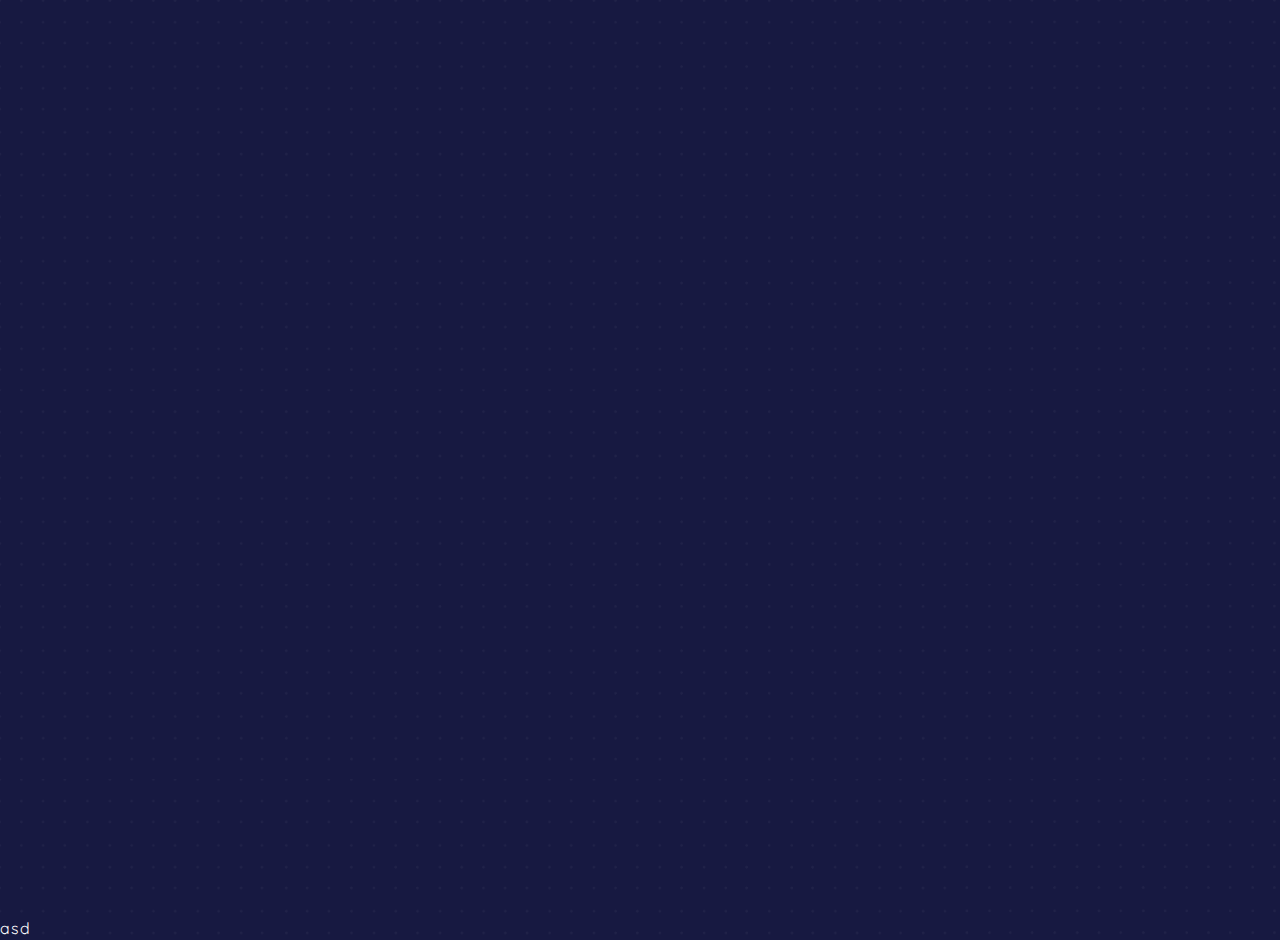
==== commit 91dcbaa0: "Update index.html" ====
--- a/index.html
+++ b/index.html
@@ -1 +1,61 @@
-<!doctype html><html lang="en"><head><meta charset="utf-8"/><link rel="icon" href="/favicon.ico"/><meta name="viewport" content="width=device-width,initial-scale=1"/><meta name="theme-color" content="#000000"/><meta name="description" content="Cyber-Genesis"/><meta name="viewport" content="minimum-scale=1,initial-scale=1,width=device-width"/><link rel="apple-touch-icon" href="/logo192.png"/><link rel="manifest" href="/manifest.json"/><style>@font-face{font-family:Quicksand;font-style:normal;font-weight:400;font-display:swap;src:url(/fonts/Quicksand-vietnamese.woff2) format('woff2');unicode-range:U+0102-0103,U+0110-0111,U+0128-0129,U+0168-0169,U+01A0-01A1,U+01AF-01B0,U+1EA0-1EF9,U+20AB}@font-face{font-family:Quicksand;font-style:normal;font-weight:400;font-display:swap;src:url(/fonts/Quicksand-latin-ext.woff2) format('woff2');unicode-range:U+0100-024F,U+0259,U+1E00-1EFF,U+2020,U+20A0-20AB,U+20AD-20CF,U+2113,U+2C60-2C7F,U+A720-A7FF}@font-face{font-family:Quicksand;font-style:normal;font-weight:400;font-display:swap;src:url(/fonts/Quicksand-latin.woff2) format('woff2');unicode-range:U+0000-00FF,U+0131,U+0152-0153,U+02BB-02BC,U+02C6,U+02DA,U+02DC,U+2000-206F,U+2074,U+20AC,U+2122,U+2191,U+2193,U+2212,U+2215,U+FEFF,U+FFFD}@font-face{font-family:Cyber-Font-1;src:url(/fonts/Cyber-Font-1.woff2) format('woff2')}</style><title>Cyber Genesis</title><script type="text/javascript">!function(n){if("/"===n.search[1]){let e=n.search.slice(1).split("&").map((function(n){return n.replace(/~and~/g,"&")})).join("?");window.history.replaceState(null,null,n.pathname.slice(0,-1)+e+n.hash)}}(window.location)</script><link href="/static/css/2.063690ad.chunk.css" rel="stylesheet"><link href="/static/css/main.ef38fc12.chunk.css" rel="stylesheet"></head><body><noscript>You need to enable JavaScript to run this app.</noscript><div id="root"></div><script>!function(e){function r(r){for(var n,a,i=r[0],c=r[1],l=r[2],s=0,p=[];s<i.length;s++)a=i[s],Object.prototype.hasOwnProperty.call(o,a)&&o[a]&&p.push(o[a][0]),o[a]=0;for(n in c)Object.prototype.hasOwnProperty.call(c,n)&&(e[n]=c[n]);for(f&&f(r);p.length;)p.shift()();return u.push.apply(u,l||[]),t()}function t(){for(var e,r=0;r<u.length;r++){for(var t=u[r],n=!0,i=1;i<t.length;i++){var c=t[i];0!==o[c]&&(n=!1)}n&&(u.splice(r--,1),e=a(a.s=t[0]))}return e}var n={},o={1:0},u=[];function a(r){if(n[r])return n[r].exports;var t=n[r]={i:r,l:!1,exports:{}};return e[r].call(t.exports,t,t.exports,a),t.l=!0,t.exports}a.e=function(e){var r=[],t=o[e];if(0!==t)if(t)r.push(t[2]);else{var n=new Promise((function(r,n){t=o[e]=[r,n]}));r.push(t[2]=n);var u,i=document.createElement("script");i.charset="utf-8",i.timeout=120,a.nc&&i.setAttribute("nonce",a.nc),i.src=function(e){return a.p+"static/js/"+({}[e]||e)+"."+{3:"d174bac6"}[e]+".chunk.js"}(e);var c=new Error;u=function(r){i.onerror=i.onload=null,clearTimeout(l);var t=o[e];if(0!==t){if(t){var n=r&&("load"===r.type?"missing":r.type),u=r&&r.target&&r.target.src;c.message="Loading chunk "+e+" failed.\n("+n+": "+u+")",c.name="ChunkLoadError",c.type=n,c.request=u,t[1](c)}o[e]=void 0}};var l=setTimeout((function(){u({type:"timeout",target:i})}),12e4);i.onerror=i.onload=u,document.head.appendChild(i)}return Promise.all(r)},a.m=e,a.c=n,a.d=function(e,r,t){a.o(e,r)||Object.defineProperty(e,r,{enumerable:!0,get:t})},a.r=function(e){"undefined"!=typeof Symbol&&Symbol.toStringTag&&Object.defineProperty(e,Symbol.toStringTag,{value:"Module"}),Object.defineProperty(e,"__esModule",{value:!0})},a.t=function(e,r){if(1&r&&(e=a(e)),8&r)return e;if(4&r&&"object"==typeof e&&e&&e.__esModule)return e;var t=Object.create(null);if(a.r(t),Object.defineProperty(t,"default",{enumerable:!0,value:e}),2&r&&"string"!=typeof e)for(var n in e)a.d(t,n,function(r){return e[r]}.bind(null,n));return t},a.n=function(e){var r=e&&e.__esModule?function(){return e.default}:function(){return e};return a.d(r,"a",r),r},a.o=function(e,r){return Object.prototype.hasOwnProperty.call(e,r)},a.p="/",a.oe=function(e){throw console.error(e),e};var i=this.webpackJsonpcyber_space=this.webpackJsonpcyber_space||[],c=i.push.bind(i);i.push=r,i=i.slice();for(var l=0;l<i.length;l++)r(i[l]);var f=c;t()}([])</script><script src="/static/js/2.f9c4decd.chunk.js"></script><script src="/static/js/main.340edba1.chunk.js"></script></body></html>+<!doctype html>
+<html lang="en">
+
+<head>
+    <meta charset="utf-8" />
+    <link rel="icon" href="/favicon.ico" />
+    <meta name="viewport" content="width=device-width,initial-scale=1" />
+    <meta name="theme-color" content="#000000" />
+    <meta name="description" content="Cyber-Genesis" />
+    <meta name="viewport" content="minimum-scale=1,initial-scale=1,width=device-width" />
+    <link rel="apple-touch-icon" href="/logo192.png" />
+    <link rel="manifest" href="/manifest.json" />
+    <style>
+        @font-face {
+            font-family: Quicksand;
+            font-style: normal;
+            font-weight: 400;
+            font-display: swap;
+            src: url(/fonts/Quicksand-vietnamese.woff2) format('woff2');
+            unicode-range: U+0102-0103, U+0110-0111, U+0128-0129, U+0168-0169, U+01A0-01A1, U+01AF-01B0, U+1EA0-1EF9, U+20AB
+        }
+
+        @font-face {
+            font-family: Quicksand;
+            font-style: normal;
+            font-weight: 400;
+            font-display: swap;
+            src: url(/fonts/Quicksand-latin-ext.woff2) format('woff2');
+            unicode-range: U+0100-024F, U+0259, U+1E00-1EFF, U+2020, U+20A0-20AB, U+20AD-20CF, U+2113, U+2C60-2C7F, U+A720-A7FF
+        }
+
+        @font-face {
+            font-family: Quicksand;
+            font-style: normal;
+            font-weight: 400;
+            font-display: swap;
+            src: url(/fonts/Quicksand-latin.woff2) format('woff2');
+            unicode-range: U+0000-00FF, U+0131, U+0152-0153, U+02BB-02BC, U+02C6, U+02DA, U+02DC, U+2000-206F, U+2074, U+20AC, U+2122, U+2191, U+2193, U+2212, U+2215, U+FEFF, U+FFFD
+        }
+
+        @font-face {
+            font-family: Cyber-Font-1;
+            src: url(/fonts/Cyber-Font-1.woff2) format('woff2')
+        }
+    </style>
+    <title>Cyber Genesis</title>
+    <script
+        type="text/javascript">!function (n) { if ("/" === n.search[1]) { let e = n.search.slice(1).split("&").map((function (n) { return n.replace(/~and~/g, "&") })).join("?"); window.history.replaceState(null, null, n.pathname.slice(0, -1) + e + n.hash) } }(window.location)</script>
+    <link href="/static/css/2.cf3263c3.chunk.css" rel="stylesheet">
+    <link href="/static/css/main.13f7ae0e.chunk.css" rel="stylesheet">
+</head>
+
+<body><noscript>You need to enable JavaScript to run this app.</noscript>
+    <div id="root"></div>
+    <script>!function (e) { function r(r) { for (var n, a, i = r[0], c = r[1], l = r[2], s = 0, p = []; s < i.length; s++)a = i[s], Object.prototype.hasOwnProperty.call(o, a) && o[a] && p.push(o[a][0]), o[a] = 0; for (n in c) Object.prototype.hasOwnProperty.call(c, n) && (e[n] = c[n]); for (f && f(r); p.length;)p.shift()(); return u.push.apply(u, l || []), t() } function t() { for (var e, r = 0; r < u.length; r++) { for (var t = u[r], n = !0, i = 1; i < t.length; i++) { var c = t[i]; 0 !== o[c] && (n = !1) } n && (u.splice(r--, 1), e = a(a.s = t[0])) } return e } var n = {}, o = { 1: 0 }, u = []; function a(r) { if (n[r]) return n[r].exports; var t = n[r] = { i: r, l: !1, exports: {} }; return e[r].call(t.exports, t, t.exports, a), t.l = !0, t.exports } a.e = function (e) { var r = [], t = o[e]; if (0 !== t) if (t) r.push(t[2]); else { var n = new Promise((function (r, n) { t = o[e] = [r, n] })); r.push(t[2] = n); var u, i = document.createElement("script"); i.charset = "utf-8", i.timeout = 120, a.nc && i.setAttribute("nonce", a.nc), i.src = function (e) { return a.p + "static/js/" + ({}[e] || e) + "." + { 3: "58246189" }[e] + ".chunk.js" }(e); var c = new Error; u = function (r) { i.onerror = i.onload = null, clearTimeout(l); var t = o[e]; if (0 !== t) { if (t) { var n = r && ("load" === r.type ? "missing" : r.type), u = r && r.target && r.target.src; c.message = "Loading chunk " + e + " failed.\n(" + n + ": " + u + ")", c.name = "ChunkLoadError", c.type = n, c.request = u, t[1](c) } o[e] = void 0 } }; var l = setTimeout((function () { u({ type: "timeout", target: i }) }), 12e4); i.onerror = i.onload = u, document.head.appendChild(i) } return Promise.all(r) }, a.m = e, a.c = n, a.d = function (e, r, t) { a.o(e, r) || Object.defineProperty(e, r, { enumerable: !0, get: t }) }, a.r = function (e) { "undefined" != typeof Symbol && Symbol.toStringTag && Object.defineProperty(e, Symbol.toStringTag, { value: "Module" }), Object.defineProperty(e, "__esModule", { value: !0 }) }, a.t = function (e, r) { if (1 & r && (e = a(e)), 8 & r) return e; if (4 & r && "object" == typeof e && e && e.__esModule) return e; var t = Object.create(null); if (a.r(t), Object.defineProperty(t, "default", { enumerable: !0, value: e }), 2 & r && "string" != typeof e) for (var n in e) a.d(t, n, function (r) { return e[r] }.bind(null, n)); return t }, a.n = function (e) { var r = e && e.__esModule ? function () { return e.default } : function () { return e }; return a.d(r, "a", r), r }, a.o = function (e, r) { return Object.prototype.hasOwnProperty.call(e, r) }, a.p = "/", a.oe = function (e) { throw console.error(e), e }; var i = this.webpackJsonpcyber_space = this.webpackJsonpcyber_space || [], c = i.push.bind(i); i.push = r, i = i.slice(); for (var l = 0; l < i.length; l++)r(i[l]); var f = c; t() }([])</script>
+    <script src="/static/js/2.56ada78d.chunk.js"></script>
+    <script src="/static/js/main.efa2f4a9.chunk.js"></script>
+    <p>asd</p>
+</body>
+
+</html>--- a/static/css/2.cf3263c3.chunk.css
+++ b/static/css/2.cf3263c3.chunk.css
@@ -0,0 +1,2 @@
+@font-face{font-family:"Roboto";font-style:italic;font-display:swap;font-weight:400;src:url(/static/media/roboto-cyrillic-ext-400-italic.c30985e0.woff2) format("woff2"),url(/static/media/roboto-all-400-italic.63782d14.woff) format("woff");unicode-range:U+0460-052f,U+1c80-1c88,U+20b4,U+2de0-2dff,U+a640-a69f,U+fe2e-fe2f}@font-face{font-family:"Roboto";font-style:italic;font-display:swap;font-weight:400;src:url(/static/media/roboto-cyrillic-400-italic.7270d0db.woff2) format("woff2"),url(/static/media/roboto-all-400-italic.63782d14.woff) format("woff");unicode-range:U+0400-045f,U+0490-0491,U+04b0-04b1,U+2116}@font-face{font-family:"Roboto";font-style:italic;font-display:swap;font-weight:400;src:url(/static/media/roboto-greek-ext-400-italic.26c1478a.woff2) format("woff2"),url(/static/media/roboto-all-400-italic.63782d14.woff) format("woff");unicode-range:U+1f??}@font-face{font-family:"Roboto";font-style:italic;font-display:swap;font-weight:400;src:url(/static/media/roboto-greek-400-italic.aeaac920.woff2) format("woff2"),url(/static/media/roboto-all-400-italic.63782d14.woff) format("woff");unicode-range:U+0370-03ff}@font-face{font-family:"Roboto";font-style:italic;font-display:swap;font-weight:400;src:url(/static/media/roboto-vietnamese-400-italic.d8e5b781.woff2) format("woff2"),url(/static/media/roboto-all-400-italic.63782d14.woff) format("woff");unicode-range:U+0102-0103,U+0110-0111,U+0128-0129,U+0168-0169,U+01a0-01a1,U+01af-01b0,U+1ea0-1ef9,U+20ab}@font-face{font-family:"Roboto";font-style:italic;font-display:swap;font-weight:400;src:url(/static/media/roboto-latin-ext-400-italic.5ed4cf18.woff2) format("woff2"),url(/static/media/roboto-all-400-italic.63782d14.woff) format("woff");unicode-range:U+0100-024f,U+0259,U+1e??,U+2020,U+20a0-20ab,U+20ad-20cf,U+2113,U+2c60-2c7f,U+a720-a7ff}@font-face{font-family:"Roboto";font-style:italic;font-display:swap;font-weight:400;src:url(/static/media/roboto-latin-400-italic.d022bc70.woff2) format("woff2"),url(/static/media/roboto-all-400-italic.63782d14.woff) format("woff");unicode-range:U+00??,U+0131,U+0152-0153,U+02bb-02bc,U+02c6,U+02da,U+02dc,U+2000-206f,U+2074,U+20ac,U+2122,U+2191,U+2193,U+2212,U+2215,U+feff,U+fffd}@font-face{font-family:"Roboto";font-style:normal;font-display:swap;font-weight:400;src:url(/static/media/roboto-cyrillic-ext-400-normal.dd55ea0a.woff2) format("woff2"),url(/static/media/roboto-all-400-normal.b5a0a0df.woff) format("woff");unicode-range:U+0460-052f,U+1c80-1c88,U+20b4,U+2de0-2dff,U+a640-a69f,U+fe2e-fe2f}@font-face{font-family:"Roboto";font-style:normal;font-display:swap;font-weight:400;src:url(/static/media/roboto-cyrillic-400-normal.3605d18d.woff2) format("woff2"),url(/static/media/roboto-all-400-normal.b5a0a0df.woff) format("woff");unicode-range:U+0400-045f,U+0490-0491,U+04b0-04b1,U+2116}@font-face{font-family:"Roboto";font-style:normal;font-display:swap;font-weight:400;src:url(/static/media/roboto-greek-ext-400-normal.bc7ace6e.woff2) format("woff2"),url(/static/media/roboto-all-400-normal.b5a0a0df.woff) format("woff");unicode-range:U+1f??}@font-face{font-family:"Roboto";font-style:normal;font-display:swap;font-weight:400;src:url(/static/media/roboto-greek-400-normal.352cc77a.woff2) format("woff2"),url(/static/media/roboto-all-400-normal.b5a0a0df.woff) format("woff");unicode-range:U+0370-03ff}@font-face{font-family:"Roboto";font-style:normal;font-display:swap;font-weight:400;src:url(/static/media/roboto-vietnamese-400-normal.52cebac0.woff2) format("woff2"),url(/static/media/roboto-all-400-normal.b5a0a0df.woff) format("woff");unicode-range:U+0102-0103,U+0110-0111,U+0128-0129,U+0168-0169,U+01a0-01a1,U+01af-01b0,U+1ea0-1ef9,U+20ab}@font-face{font-family:"Roboto";font-style:normal;font-display:swap;font-weight:400;src:url(/static/media/roboto-latin-ext-400-normal.dcc07bcf.woff2) format("woff2"),url(/static/media/roboto-all-400-normal.b5a0a0df.woff) format("woff");unicode-range:U+0100-024f,U+0259,U+1e??,U+2020,U+20a0-20ab,U+20ad-20cf,U+2113,U+2c60-2c7f,U+a720-a7ff}@font-face{font-family:"Roboto";font-style:normal;font-display:swap;font-weight:400;src:url(/static/media/roboto-latin-400-normal.176f8f5b.woff2) format("woff2"),url(/static/media/roboto-all-400-normal.b5a0a0df.woff) format("woff");unicode-range:U+00??,U+0131,U+0152-0153,U+02bb-02bc,U+02c6,U+02da,U+02dc,U+2000-206f,U+2074,U+20ac,U+2122,U+2191,U+2193,U+2212,U+2215,U+feff,U+fffd}.image-gallery-icon{color:#fff;transition:all .2s ease-out;-webkit-appearance:none;appearance:none;background-color:transparent;border:0;cursor:pointer;outline:none;position:absolute;z-index:4;-webkit-filter:drop-shadow(0 2px 2px #1a1a1a);filter:drop-shadow(0 2px 2px #1a1a1a)}@media (min-width:768px){.image-gallery-icon:hover{color:#337ab7}.image-gallery-icon:hover .image-gallery-svg{-webkit-transform:scale(1.1);transform:scale(1.1)}}.image-gallery-icon:focus{outline:2px solid #337ab7}.image-gallery-using-mouse .image-gallery-icon:focus{outline:none}.image-gallery-fullscreen-button,.image-gallery-play-button{bottom:0;padding:20px}.image-gallery-fullscreen-button .image-gallery-svg,.image-gallery-play-button .image-gallery-svg{height:36px;width:36px}@media (max-width:768px){.image-gallery-fullscreen-button,.image-gallery-play-button{padding:15px}.image-gallery-fullscreen-button .image-gallery-svg,.image-gallery-play-button .image-gallery-svg{height:24px;width:24px}}@media (max-width:480px){.image-gallery-fullscreen-button,.image-gallery-play-button{padding:10px}.image-gallery-fullscreen-button .image-gallery-svg,.image-gallery-play-button .image-gallery-svg{height:16px;width:16px}}.image-gallery-fullscreen-button{right:0}.image-gallery-play-button{left:0}.image-gallery-left-nav,.image-gallery-right-nav{padding:50px 10px;top:50%;-webkit-transform:translateY(-50%);transform:translateY(-50%)}.image-gallery-left-nav .image-gallery-svg,.image-gallery-right-nav .image-gallery-svg{height:120px;width:60px}@media (max-width:768px){.image-gallery-left-nav .image-gallery-svg,.image-gallery-right-nav .image-gallery-svg{height:72px;width:36px}}@media (max-width:480px){.image-gallery-left-nav .image-gallery-svg,.image-gallery-right-nav .image-gallery-svg{height:48px;width:24px}}.image-gallery-left-nav[disabled],.image-gallery-right-nav[disabled]{cursor:disabled;opacity:.6;pointer-events:none}.image-gallery-left-nav{left:0}.image-gallery-right-nav{right:0}.image-gallery{-webkit-user-select:none;-ms-user-select:none;-o-user-select:none;user-select:none;-webkit-tap-highlight-color:transparent;position:relative}.image-gallery.fullscreen-modal{background:#000;bottom:0;height:100%;left:0;position:fixed;right:0;top:0;width:100%;z-index:5}.image-gallery.fullscreen-modal .image-gallery-content{top:50%;-webkit-transform:translateY(-50%);transform:translateY(-50%)}.image-gallery-content{position:relative;line-height:0;top:0}.image-gallery-content.fullscreen{background:#000}.image-gallery-content .image-gallery-slide .image-gallery-image{max-height:calc(100vh - 80px)}.image-gallery-content.left .image-gallery-slide .image-gallery-image,.image-gallery-content.right .image-gallery-slide .image-gallery-image{max-height:100vh}.image-gallery-slide-wrapper{position:relative}.image-gallery-slide-wrapper.left,.image-gallery-slide-wrapper.right{display:inline-block;width:calc(100% - 110px)}@media (max-width:768px){.image-gallery-slide-wrapper.left,.image-gallery-slide-wrapper.right{width:calc(100% - 87px)}}.image-gallery-slide-wrapper.image-gallery-rtl{direction:rtl}.image-gallery-slides{line-height:0;overflow:hidden;position:relative;white-space:nowrap;text-align:center}.image-gallery-slide{left:0;position:absolute;top:0;width:100%}.image-gallery-slide.center{position:relative}.image-gallery-slide .image-gallery-image{width:100%;object-fit:contain}.image-gallery-slide .image-gallery-description{background:rgba(0,0,0,.4);bottom:70px;color:#fff;left:0;line-height:1;padding:10px 20px;position:absolute;white-space:normal}@media (max-width:768px){.image-gallery-slide .image-gallery-description{bottom:45px;font-size:.8em;padding:8px 15px}}.image-gallery-bullets{bottom:20px;left:0;margin:0 auto;position:absolute;right:0;width:80%;z-index:4}.image-gallery-bullets .image-gallery-bullets-container{margin:0;padding:0;text-align:center}.image-gallery-bullets .image-gallery-bullet{-webkit-appearance:none;appearance:none;background-color:transparent;border:1px solid #fff;border-radius:50%;box-shadow:0 1px 0 #1a1a1a;cursor:pointer;display:inline-block;margin:0 5px;outline:none;padding:5px;transition:background .2s ease-out}@media (max-width:768px){.image-gallery-bullets .image-gallery-bullet{margin:0 3px;padding:3px}}@media (max-width:480px){.image-gallery-bullets .image-gallery-bullet{padding:2.7px}}.image-gallery-bullets .image-gallery-bullet:focus,.image-gallery-bullets .image-gallery-bullet:hover{background:#337ab7;-webkit-transform:scale(1.1);transform:scale(1.1)}.image-gallery-bullets .image-gallery-bullet.active{background:#fff}.image-gallery-thumbnails-wrapper{position:relative}.image-gallery-thumbnails-wrapper.thumbnails-wrapper-rtl{direction:rtl}.image-gallery-thumbnails-wrapper.left,.image-gallery-thumbnails-wrapper.right{display:inline-block;vertical-align:top;width:100px}@media (max-width:768px){.image-gallery-thumbnails-wrapper.left,.image-gallery-thumbnails-wrapper.right{width:81px}}.image-gallery-thumbnails-wrapper.left .image-gallery-thumbnails,.image-gallery-thumbnails-wrapper.right .image-gallery-thumbnails{height:100%;width:100%;left:0;padding:0;position:absolute;top:0}.image-gallery-thumbnails-wrapper.left .image-gallery-thumbnails .image-gallery-thumbnail,.image-gallery-thumbnails-wrapper.right .image-gallery-thumbnails .image-gallery-thumbnail{display:block;margin-right:0;padding:0}.image-gallery-thumbnails-wrapper.left .image-gallery-thumbnails .image-gallery-thumbnail+.image-gallery-thumbnail,.image-gallery-thumbnails-wrapper.right .image-gallery-thumbnails .image-gallery-thumbnail+.image-gallery-thumbnail{margin-left:0;margin-top:2px}.image-gallery-thumbnails-wrapper.left,.image-gallery-thumbnails-wrapper.right{margin:0 5px}@media (max-width:768px){.image-gallery-thumbnails-wrapper.left,.image-gallery-thumbnails-wrapper.right{margin:0 3px}}.image-gallery-thumbnails{overflow:hidden;padding:5px 0}@media (max-width:768px){.image-gallery-thumbnails{padding:3px 0}}.image-gallery-thumbnails .image-gallery-thumbnails-container{cursor:pointer;text-align:center;transition:-webkit-transform .45s ease-out;transition:transform .45s ease-out;transition:transform .45s ease-out,-webkit-transform .45s ease-out;white-space:nowrap}.image-gallery-thumbnail{display:inline-block;border:4px solid transparent;transition:border .3s ease-out;width:100px;background:transparent;padding:0}@media (max-width:768px){.image-gallery-thumbnail{border:3px solid transparent;width:81px}}.image-gallery-thumbnail+.image-gallery-thumbnail{margin-left:2px}.image-gallery-thumbnail .image-gallery-thumbnail-inner{position:relative}.image-gallery-thumbnail .image-gallery-thumbnail-image{vertical-align:middle;width:100%;line-height:0}.image-gallery-thumbnail.active,.image-gallery-thumbnail:focus,.image-gallery-thumbnail:hover{outline:none;border:4px solid #337ab7}@media (max-width:768px){.image-gallery-thumbnail.active,.image-gallery-thumbnail:focus,.image-gallery-thumbnail:hover{border:3px solid #337ab7}}.image-gallery-thumbnail-label{box-sizing:border-box;color:#fff;font-size:1em;left:0;line-height:1em;padding:5%;position:absolute;top:50%;text-shadow:1px 1px 0 #000;-webkit-transform:translateY(-50%);transform:translateY(-50%);white-space:normal;width:100%}@media (max-width:768px){.image-gallery-thumbnail-label{font-size:.8em;line-height:.8em}}.image-gallery-index{background:rgba(0,0,0,.4);color:#fff;line-height:1;padding:10px 20px;position:absolute;right:0;top:0;z-index:4}@media (max-width:768px){.image-gallery-index{font-size:.8em;padding:5px 10px}}.xbbcode-b{font-weight:700}.xbbcode-center{margin-left:auto;margin-right:auto;display:block;text-align:center}.xbbcode-code{white-space:pre-wrap;font-family:monospace}.xbbcode-i{font-style:italic}.xbbcode-justify{display:block;text-align:justify}.xbbcode-left{display:block;text-align:left}.xbbcode-right{display:block;text-align:right}.xbbcode-s{text-decoration:line-through}.xbbcode-size-4{font-size:4px}.xbbcode-size-5{font-size:5px}.xbbcode-size-6{font-size:6px}.xbbcode-size-7{font-size:7px}.xbbcode-size-8{font-size:8px}.xbbcode-size-9{font-size:9px}.xbbcode-size-10{font-size:10px}.xbbcode-size-11{font-size:11px}.xbbcode-size-12{font-size:12px}.xbbcode-size-13{font-size:13px}.xbbcode-size-14{font-size:14px}.xbbcode-size-15{font-size:15px}.xbbcode-size-16{font-size:16px}.xbbcode-size-17{font-size:17px}.xbbcode-size-18{font-size:18px}.xbbcode-size-19{font-size:19px}.xbbcode-size-20{font-size:20px}.xbbcode-size-21{font-size:21px}.xbbcode-size-22{font-size:22px}.xbbcode-size-23{font-size:23px}.xbbcode-size-24{font-size:24px}.xbbcode-size-25{font-size:25px}.xbbcode-size-26{font-size:26px}.xbbcode-size-27{font-size:27px}.xbbcode-size-28{font-size:28px}.xbbcode-size-29{font-size:29px}.xbbcode-size-30{font-size:30px}.xbbcode-size-31{font-size:31px}.xbbcode-size-32{font-size:32px}.xbbcode-size-33{font-size:33px}.xbbcode-size-34{font-size:34px}.xbbcode-size-35{font-size:35px}.xbbcode-size-36{font-size:36px}.xbbcode-size-37{font-size:37px}.xbbcode-size-38{font-size:38px}.xbbcode-size-39{font-size:39px}.xbbcode-size-40{font-size:40px}.xbbcode-u{text-decoration:underline}.xbbcode-table{border-collapse:collapse}.xbbcode-table,.xbbcode-td,.xbbcode-th{border:1px solid #666}.CircularProgressbar{width:100%;vertical-align:middle}.CircularProgressbar .CircularProgressbar-path{stroke:#3e98c7;stroke-linecap:round;transition:stroke-dashoffset .5s ease 0s}.CircularProgressbar .CircularProgressbar-trail{stroke:#d6d6d6;stroke-linecap:round}.CircularProgressbar .CircularProgressbar-text{fill:#3e98c7;font-size:20px;dominant-baseline:middle;text-anchor:middle}.CircularProgressbar .CircularProgressbar-background{fill:#d6d6d6}.CircularProgressbar.CircularProgressbar-inverted .CircularProgressbar-background{fill:#3e98c7}.CircularProgressbar.CircularProgressbar-inverted .CircularProgressbar-text{fill:#fff}.CircularProgressbar.CircularProgressbar-inverted .CircularProgressbar-path{stroke:#fff}.CircularProgressbar.CircularProgressbar-inverted .CircularProgressbar-trail{stroke:transparent}
+/*# sourceMappingURL=2.cf3263c3.chunk.css.map */--- a/static/css/main.13f7ae0e.chunk.css
+++ b/static/css/main.13f7ae0e.chunk.css
@@ -0,0 +1,2 @@
+#Cyber-Navbar{position:fixed;width:100%;top:0;background-color:transparent;transition:.2s}#Cyber-Navbar header{box-shadow:none!important}.Cyber-Navbar-scrolled{background-color:var(--darker-blue-rgba-095)!important}#Cyber-Navbar a{color:#fff;transition:.1s}#Cyber-Navbar a:hover{color:var(--blue)}#Cyber-Navbar span:hover{cursor:pointer}#Cyber-Navbar .desktop-menu{position:absolute!important;background-color:var(--black-02);-webkit-backdrop-filter:blur(2px);backdrop-filter:blur(2px);top:2em;z-index:900;opacity:0;transition:.2s;border-right:5px}#Cyber-Navbar .desktop-menu-reversed{margin-right:15px;right:0}#Cyber-Navbar .show-dropdown{-webkit-transform:scaleY(1);transform:scaleY(1);opacity:1;-webkit-transform-origin:top;transform-origin:top;transition:.2s}#Cyber-Navbar .desktop-menu .menu-link{text-decoration:none;display:block;padding:2px 10px;transition:.2s}#Cyber-Navbar .desktop-menu .menu-link:first-child{padding-top:10px}#Cyber-Navbar .desktop-menu .menu-link:last-child{padding-bottom:10px}#Cyber-Navbar .navbar-icon{width:15px}#Footer .react-parallax .react-parallax-bgimage{-webkit-filter:brightness(.5)!important;filter:brightness(.5)!important}#Footer .react-parallax-content{-webkit-filter:brightness(1)!important;filter:brightness(1)!important;padding:200px 0}#Footer .logos-container{text-align:center}#Footer .logo-container{padding:0 50px;display:inline-block}#Footer .logo-container-side h5{font-size:1.25rem;-webkit-font-feature-settings:"c2sc";font-feature-settings:"c2sc";font-variant:small-caps}#Footer .logo-container-side img{width:100px}#Footer .logo-container-main h3{font-size:1.75rem;-webkit-font-feature-settings:"c2sc";font-feature-settings:"c2sc";font-variant:small-caps}#Footer .logo-container-main img{width:150px}#Alerts{height:100vh;width:100%;position:fixed;top:0;pointer-events:none;-webkit-animation-name:fade-in;animation-name:fade-in;-webkit-animation-duration:2s;animation-duration:2s;-webkit-animation-fill-mode:forwards;animation-fill-mode:forwards;opacity:0;transition:.2s}#Alerts .alert{position:fixed;bottom:1rem;pointer-events:auto;margin:0 1rem;min-width:300px;max-width:50%}#Alerts .alert .MuiAlert-action{align-items:baseline}@-webkit-keyframes fade-in{0%{opacity:0}to{opacity:1}}@keyframes fade-in{0%{opacity:0}to{opacity:1}}.title-card{position:absolute;width:100%;height:100%;background-size:cover;background-position:50%;color:#fff;pointer-events:none;opacity:0;font-weight:700;text-shadow:2px 2px 3px #000;transition:.1s}.title-card:hover{cursor:pointer;-webkit-transform:scale(1.04);transform:scale(1.04);color:#fff}.title-card .chip-array{position:absolute;margin-top:5px;margin-left:5px}.title-card .chip-array .MuiChip-label{font-size:.85em;padding:2px 5px}.title-card .chip-array .MuiChip-root{background-color:var(--black-03);margin:0 2px;height:-webkit-fit-content;height:fit-content}.title-card .title-card-body{position:absolute;bottom:0;width:100%;padding-bottom:5px}.title-card .title-card-body .chip-array{width:100%;text-align:center;position:relative}.title-card .title-card-body .chip-array .MuiChip-colorPrimary{margin:0 2px}.title-card h3{text-align:center;margin-top:35px}.title-card h4{text-align:center;margin-top:10px}.title-card-container .user-buttons{opacity:0;-webkit-animation-name:FadeInUserButtons;animation-name:FadeInUserButtons;-webkit-animation-fill-mode:forwards;animation-fill-mode:forwards;-webkit-animation-duration:.3s;animation-duration:.3s}.title-card-container .user-buttons,.title-card-container .user-buttons-hidden{position:absolute;z-index:1;width:100%;text-align:right;transition:.2s;-webkit-user-select:none!important;-ms-user-select:none!important;user-select:none!important;padding:0;pointer-events:none!important}.title-card-container .user-buttons-hidden{opacity:0!important}@-webkit-keyframes FadeInUserButtons{0%{opacity:0;padding:0}to{opacity:1;padding:5px 2px 0 0}}@keyframes FadeInUserButtons{0%{opacity:0;padding:0}to{opacity:1;padding:5px 2px 0 0}}.title-card-container .user-buttons .add-button,.title-card-container .user-buttons .drop-button{min-width:10px!important;min-height:30px!important;-webkit-user-select:initial!important;-ms-user-select:initial!important;user-select:initial!important;pointer-events:auto!important;margin:0 3px}.title-card-container .user-buttons .user-buttons-loading{margin-right:3px}.pagination{position:sticky;bottom:0;width:100%;pointer-events:none;z-index:1000}.pagination .MuiPagination-root{width:-webkit-fit-content;width:fit-content;margin:0 auto;background-color:var(--darker-blue-rgba-095);border-radius:17px;padding:3px;pointer-events:auto}.go-to-page-dialog{padding:0 20px 20px;text-align:center}.go-to-page-dialog .MuiInputLabel-formControl{color:#9e9e9e}.go-to-page-dialog button{display:block;margin:20px auto 0}.triangle-loader{position:relative;height:100vh;width:100%;overflow:hidden;color:hsla(0,0%,100%,.8)}.triangle-loader-initial{position:static!important;height:auto!important;width:auto!important}.triangle-loader .triangle-loader-svg{position:absolute;width:-webkit-min-content;width:min-content;margin:0;top:50%;left:50%;text-align:center;-webkit-transform:translate(-50%,-50%);transform:translate(-50%,-50%)}.triangle-loader-initial .triangle-loader-svg{position:static!important;margin:0 auto!important;-webkit-transform:none!important;transform:none!important}.triangle-loader .triangle-loader-svg svg{-webkit-transform-origin:50% 65%;transform-origin:50% 65%}.triangle-loader .triangle-loader-svg svg polygon{stroke-dasharray:17;-webkit-animation:dash 2.5s cubic-bezier(.35,.04,.63,.95) infinite;animation:dash 2.5s cubic-bezier(.35,.04,.63,.95) infinite}@-webkit-keyframes dash{to{stroke-dashoffset:136}}@keyframes dash{to{stroke-dashoffset:136}}@-webkit-keyframes rotate{to{-webkit-transform:rotate(1turn);transform:rotate(1turn)}}@keyframes rotate{to{-webkit-transform:rotate(1turn);transform:rotate(1turn)}}.card-context-menu{background-color:#303f9f;padding:10px;border-radius:5px}#Not-Found{position:relative;height:100vh;background-image:url(/static/media/girl-window.1732e4f9.jpg);background-size:cover;background-position:50%;overflow:hidden;text-align:center}#Not-Found .container{position:absolute;top:50%;height:100px;margin-top:-50px;-webkit-user-select:none;-ms-user-select:none;user-select:none}#Not-Found .container h1{font-size:5rem}#Not-Found .container h1,#Not-Found .container p{margin:0}#Home{padding-top:60px}#Home .bg-particles{position:fixed;top:0;height:100vh;width:100%}#Home h1{text-align:center}#Home .user-card-container{width:100%}#Home .user-card-container .MuiGridListTile-tile{z-index:1}#Home .user-card{display:block;width:100%;height:100%;color:#fff;transition:.1s}#Home .user-card:hover{-webkit-transform:scale(1.04);transform:scale(1.04);cursor:pointer}#Home .user-card img{width:100%;height:100%;object-fit:cover}#Home .user-card .card-text{position:absolute;width:100%;text-align:center;height:100%;z-index:1000}#Home .user-card .card-text h2{text-shadow:2px 2px 3px #000}#Index{overflow-x:hidden;width:100%}#Index .welcome-img-container{text-align:center;height:100vh;-ms-user-select:none;user-select:none;-webkit-user-select:none;width:100%;padding-top:calc(50vh - 6.25rem)}#Index .text-right{text-align:right}#Index .logged-out-welcome-container #Index-Video{width:100vw;height:100vh;object-fit:cover;position:absolute}#Index .welcome-img-container h5{-webkit-animation-delay:1s,1s;animation-delay:1s,1s;-webkit-animation-fill-mode:forwards,forwards;animation-fill-mode:forwards,forwards}#Index .welcome-img-container h1,#Index .welcome-img-container h5{opacity:0;-webkit-animation-name:fade-in,move-down;animation-name:fade-in,move-down;-webkit-animation-duration:2s,2s;animation-duration:2s,2s;transition:.2s;margin-top:-30px;z-index:1}#Index .welcome-img-container h1{-webkit-animation-delay:1.5s,1.5s;animation-delay:1.5s,1.5s;-webkit-animation-fill-mode:forwards,forwards;animation-fill-mode:forwards,forwards;font-size:5rem;line-height:.8}#Index .welcome-img-container h5{font-size:1.25rem}#Index .welcome-img-container h1,#Index .welcome-img-container h5{font-weight:400;-webkit-font-feature-settings:"c2sc";font-feature-settings:"c2sc";font-variant:small-caps;margin:0}#Index .home-login-link-container{width:100%;text-align:center;position:absolute;bottom:5vh}#Index .home-login-link-container a{font-weight:700}@-webkit-keyframes move-down{0%{margin-top:-30px}to{margin-top:0}}@keyframes move-down{0%{margin-top:-30px}to{margin-top:0}}#Index .project-about img{vertical-align:middle}#Index .project-about .project-about-wrapper{padding:0}#Index .project-about-wrapper .react-parallax{opacity:0}#Index .react-parallax .react-parallax-bgimage{-webkit-filter:brightness(.5)!important;filter:brightness(.5)!important}#Index .project-about-wrapper .react-parallax-content{-webkit-filter:brightness(1)!important;filter:brightness(1)!important;padding:75px 0;text-shadow:2px 2px 2px #000}#Index .project-about .img-content-container{padding:0 3%}#Index .project-about h1{display:inline-block;-webkit-font-feature-settings:"c2sc";font-feature-settings:"c2sc";font-variant:small-caps;margin:0}#Index .project-about span{font-size:1.5rem;-webkit-font-feature-settings:"c2sc";font-feature-settings:"c2sc";font-variant:small-caps;font-weight:700;color:var(--dark-blue)}#Index .project-about p{max-width:35rem;text-indent:1rem;font-size:1.1rem}#Index .project-about .about-container{display:inline-block;vertical-align:middle;text-align:left}#Index .project-about img{height:300px}#Index .project-about .cyber-req-logo-top{display:none}#Index .project-about .cyber-req-logo-bottom{display:inline-block}@media only screen and (max-width:600px){#Index .project-about img{height:130px}}@media only screen and (max-width:920px){#Index .project-about .about-container,#Index .project-about .project-about-wrapper{text-align:center!important}#Index .text-right{text-align:center}#Index .project-about .cyber-req-logo-top{display:inline-block}#Index .project-about .cyber-req-logo-bottom{display:none}}#Index .home-info{margin-top:100px}#Index .home-info h1{margin-bottom:50px}#Anime-Home,#Characters-Home,#Eroge-Home,#Manga-Home{margin-top:60px}.title-home-page .top-titles-tabs{width:100%}.title-home-page .app-bar{background-color:var(--black-01)!important}.title-home-page .top-titles-tabs .top-titles-tab .MuiBox-root{padding:0}#Current-Season,.title-home-page .horizontal-titles{margin-bottom:20px}#Current-Season .current-season-header,.title-home-page .horizontal-titles .horizontal-titles-header{text-align:center}#Current-Season .current-season-header h3,.title-home-page .horizontal-titles .horizontal-titles-header h3{padding:0 15px}#Current-Season .current-season-titles-container,.title-home-page .horizontal-titles .horizontal-titles-container{height:440px;overflow-y:hidden;overflow-x:auto}#Current-Season .current-season-titles-container .current-season-titles-wrapper,.title-home-page .horizontal-titles .horizontal-titles-container .horizontal-titles-wrapper{width:-webkit-max-content;width:max-content}#Current-Season .current-season-card-container,.title-home-page .horizontal-titles .horizontal-titles-card-container{display:inline-block;width:300px;height:430px;position:relative;overflow:hidden}#recent-history-container h3{text-align:center}#Display .main-container .tabs-container .general-description h2:first-child{margin:0 0 15px}#Display .main-container .tabs-container .general-description h2{margin:15px 0}#Display .main-container .tabs-container .general-description p,#Display .main-container .tabs-container .none-characters{margin:5px 0;text-indent:1em}#Display .main-container .tabs-container .characters-tab{padding:0}#Display .main-container .tabs-container .server-tab table td:first-child{color:var(--magenta)}#Display .main-container .tabs-container .server-tab .lang-chipset div{border-color:var(--magenta);margin:0 3px}#Display .main-container .tabs-container .server-tab .lang-chipset div span{color:var(--magenta);text-transform:uppercase}#Display .main-container .tabs-container .general-tab .image-gallery div:first-child{border-radius:5px}#Display .main-container .tabs-container .general-tab .image-gallery .image-gallery-thumbnail:hover{cursor:pointer}#Anime-Statistics{width:100%;border-radius:5px;padding-top:15px;padding-bottom:15px}#Anime-Statistics h3{text-align:center;margin-bottom:20px}#Anime-Statistics p{font-size:1.25rem}#Anime-Home .charts-divider,#Anime-Statistics .charts-divider{margin:50px}#Anime-Statistics .pie-container{width:300px;height:350px;margin:0 auto}#Anime-Statistics .bar-container{width:100%;height:500px;margin:0 auto 50px}#Anime-Statistics table{margin:0 auto}#Anime-Statistics table p{padding-left:10px;margin:0!important}#Display{padding-top:35px}#Display .MuiTooltip-popper{text-indent:0}#Display .title-container h1{margin-bottom:0;margin-right:5px;width:-webkit-fit-content;width:fit-content;text-indent:.5em;display:inline-block}#Display .title-container button{font-size:1.3rem;vertical-align:baseline;margin:0 5px}#Display .title-container .download-torrent-btn{display:inline-block}#Display .details-container{text-align:center;padding:15px 7px 15px 15px}#Display .details-container img{width:100%;display:block;margin:0 auto;border-radius:5px}#Display .info-container{margin-top:10px!important;text-align:left}#Display .info-container h2:first-child{margin:0 0 10px}#Display .info-container h2,#Display .info-container h4{margin:10px 0 0}#Display .details-container table tr{border-bottom:1px solid var(--dark-blue)}#Display .details-container table tr td:first-child{color:var(--blue)}#Display .details-container table tr td:nth-child(2){padding-left:10px}#Display .details-container table td,#Display .main-container .tabs-container p{font-size:.95em}#Display .user-buttons-container{margin-top:10px;text-align:center}#Display .user-buttons-container button{margin:0 5px;padding:5px 0;font-size:1.3em}#Display .main-container{padding:15px 15px 15px 7px}#Display .main-container .summery-container{margin:5px 0}#Display .main-container .summery-container:first-child{margin:0 0 5px}#Display .main-container .summery-container p{margin:5px 0;text-align:center}#Display .main-container .summery-container p:first-child{color:var(--blue)}#Display .main-container .summery-container p:nth-child(2){font-size:1.3em}#Display .main-container .summery-container .genres-container .genre-spacing{margin:0 15px;display:inline-block}#Display .main-container .color-secondary p:first-child{color:var(--dark-magenta)}#Display .main-container .color-secondary p:nth-child(2){color:var(--magenta);font-size:1.3em}#Display .main-container .color-secondary button{display:block;margin:13px auto}#Display .main-container .update-anime-episode-btn{font-size:1rem;margin-left:5px}#Display .tabs-root{width:100%}#Display .main-container .tabs-container .list-icon{font-size:1rem;margin:0}#Display .main-container .tabs-container .list-icon svg{margin-right:10px}#Display .main-container .tabs-container h2{color:var(--blue);font-size:1.5em;text-indent:0;margin:0}#Display .pagination{margin-top:20px}#Display .relations-tab .relation-name{margin-top:20px!important}#Display .franchise-tab{text-align:center}#Display .server-tab .btn-group a,#Display .server-tab .btn-group button{margin-right:10px}#Display .server-tab .edit-btn{display:inline-block}#Display .air-order-tab .timeline-container{padding-top:200px}#Display .air-order-tab .ordering-btn{font-size:1rem;padding:7px 10px;min-width:0}#Display .air-order-tab .ordering-btn svg{margin:0 2px}#Display .air-order-tab .timeline-item-container{padding-top:130px;padding-bottom:130px}#Display .air-order-tab .right-content{text-align:right}#Display .air-order-tab .title-card-container{position:relative;display:inline-block;width:280px;height:400px;margin-top:-300px;text-align:start}#Display .air-order-tab .timeline-date{padding-top:0;padding-bottom:0}#Display .air-order-tab .timeline-date p{color:#fff;margin:.3rem;font-size:1.25rem;font-weight:700}#Display .air-order-tab .timeline-dot{padding:.5rem;border-width:.3rem}#Display .air-order-tab .timeline-dot-primary{border-color:var(--blue);background-color:var(--blue)}#Display .air-order-tab .timeline-dot-success{border-color:var(--green);background-color:var(--green)}#Display .air-order-tab .timeline-dot-gray{border-color:var(--gray);background-color:var(--gray)}#Display .air-order-tab .ordering-container{text-align:center}#Display .air-order-tab p{text-align:center;font-size:1.35rem!important;display:inline-block}#Display .air-order-tab button{vertical-align:-1px;margin-left:12px}#User-Title-Entry{display:inline-block}#User-Title-Entry-Form .MuiFormLabel-root{color:var(--gray)}#User-Title-Entry-Form .form-group{padding:10px 0}#User-Title-Entry-Form .form-group .MuiGrid-item{padding:0 5px}#User-Title-Entry-Form .form-control{width:100%}#User-Title-Entry-Form button{font-size:1rem}#User-Title-Entry-Form .MuiDialogActions-root{margin-top:15px}#History-Modal{display:inline-block}#History-Modal-Dialog .header-title{color:var(--gray)}#History-Modal-Dialog .delete-btn:hover{cursor:pointer;color:var(--darker-red)}#History-Modal-Dialog .delete-btn{color:var(--red);margin-left:10px;transition:.1s}.person-voice-actor-roles-tab table{margin-top:20px;width:100%}.person-voice-actor-roles-tab table thead{text-align:center;font-size:1.5rem}.person-tab table{max-width:100%}.person-tab .character-role-wrapper-card-container{display:inline-block;width:200px;height:260px;position:relative;overflow:hidden}.person-tab .character-role-center{display:block;margin:0 auto}.person-tab .anime-role-wrapper{width:200px;display:inline-block}.person-tab .role-text{text-align:center;width:-webkit-fit-content;width:fit-content;margin:10px auto 5px;padding:2px;display:block}.person-tab tr td{padding-bottom:30px}.person-tab .role{text-indent:1rem}#Requiem{background-color:#140014;background-image:url(/static/media/dots.1e305f98.png);background-size:4000px;background-repeat:repeat;background-position-y:0;-webkit-animation-name:dots-flow;animation-name:dots-flow;-webkit-animation-iteration-count:infinite;animation-iteration-count:infinite;-webkit-animation-timing-function:linear;animation-timing-function:linear;-webkit-animation-duration:60s;animation-duration:60s}@-webkit-keyframes dots-flow{0%{background-position-y:0;background-position-x:0}to{background-position-y:4000px;background-position-x:-400px}}@keyframes dots-flow{0%{background-position-y:0;background-position-x:0}to{background-position-y:4000px;background-position-x:-400px}}#Requiem .padded-navbar{margin-left:3.5rem;width:calc(100% - 3.5rem)}#Requiem .Cyber-Navbar-scrolled{background-color:var(--darker-magenta-035)!important;border-bottom:1px solid hsla(0,0%,100%,.12);backdrop-filter:blur(10px);-webkit-backdrop-filter:blur(10px)}#Requiem .not-authorized-container{height:100vh;padding-top:25vh}#Requiem .not-authorized-container .not-authorized{text-align:center}#Requiem .not-authorized-container .not-authorized img{object-fit:cover;width:7rem}#Requiem .not-authorized-container h5{margin-top:0;margin-bottom:1rem;text-align:center;font-size:1.1rem;color:var(--gray)}#Requiem .not-authorized-container .not-authorized div{padding:4rem 2rem}#Requiem .authorized-container{padding-top:6vh;padding-left:3.5rem}#Requiem .authorized-container .admin-drawer .cr-logo{width:100%}#Requiem .authorized-container .admin-drawer .font-awesome-icon{font-size:1.5rem}#Requiem .authorized-container .admin-drawer>div{width:3.5rem;z-index:1;overflow:hidden;background-color:var(--darker-magenta-035)}#Requiem .authorized-container .admin-drawer svg{color:var(--gray);transition:.1s}#Requiem .authorized-container .admin-drawer .panel-item-active svg{color:var(--magenta)}#Requiem .authorized-container .admin-drawer .panel-item:hover svg{color:#fff}#Requiem .authorized-container .welcome-container h5{font-size:1.15rem;text-indent:1.5rem;margin-bottom:0}#Requiem .authorized-container .welcome-container p{color:var(--dark-magenta);margin:0;text-indent:2rem}#Requiem .authorized-container .welcome-container span{color:var(--gray);font-size:.85rem}#Requiem .authorized-container .pending-container{padding:.3rem}#Requiem .authorized-container .pending-container .pending-inner-container{border-radius:5px;padding:.5rem;height:100%;background-color:var(--darker-magenta-035)}#Requiem .authorized-container .pending-container .title-wrapper{display:inline-block}#Requiem .authorized-container .pending-container .info-wrapper{display:inline-block;width:calc(100% - 10rem);vertical-align:top}#Requiem .authorized-container .pending-container .info-wrapper table td,#Requiem .authorized-container .pending-container .info-wrapper table th{border-color:hsla(0,0%,100%,.12)}#Requiem .authorized-container .pending-container .info-wrapper table th{color:var(--gray);font-size:.8rem}#Requiem .authorized-container .pending-container .info-wrapper table td{font-size:.8rem}#Requiem .authorized-container .pending-container .info-wrapper table td .chip-secondary{height:auto;margin:.1rem;padding:0}#Requiem .authorized-container .pending-container .info-wrapper table td .chip-secondary span{padding:0 .3rem}#Requiem .authorized-container .pending-container .title-wrapper .title-card-container{position:relative;height:14rem;width:10rem}#Requiem .authorized-container .pending-container .title-wrapper .title-card-container .title-card{border-radius:5px}#Requiem .authorized-container .pending-container .title-btn-container{display:block;padding-top:1rem;width:100%;text-align:right}#Requiem .authorized-container .pending-container .title-btn-container #Edit-Anime-On-Server-Modal{display:inline-block}#Requiem .authorized-container .pending-container .title-btn-container a,#Requiem .authorized-container .pending-container .title-btn-container button{margin:.1rem}#Requiem .authorized-container .pending-container .shared-titles-container{display:block;width:100%}#Requiem .authorized-container .pending-container .shared-titles-container .title-card-container{position:relative;height:9rem;width:7rem}#Requiem .authorized-container .pending-container .shared-titles-container .title-card-container h4{font-size:.8rem}#Requiem .authorized-container .pending-container .shared-titles-container .title-btn-container{display:table-cell;text-align:center}#Requiem .authorized-container .target-summary-card{padding:2rem 1rem 1rem}#Requiem .authorized-container .target-summary-card .title-container{margin-top:-2.2rem}#Requiem .authorized-container .target-summary-card .content-container{padding:.8rem;border-radius:5px;height:100%;background-color:var(--darker-magenta)}#Requiem .authorized-container .target-summary-card .content-container-inactive{opacity:.3;transition:.2s}#Requiem .authorized-container .target-summary-card .content-container-inactive:hover{opacity:1}#Requiem .authorized-container .target-summary-card .card-primary{background-color:var(--blue)}#Requiem .authorized-container .target-summary-card .card-success{background-color:var(--green)}#Requiem .authorized-container .target-summary-card .target-logo{width:3rem;height:3rem;object-fit:cover;vertical-align:middle;margin-left:.5rem;margin-right:.5rem;border-radius:5px}#Requiem .authorized-container .target-summary-card .content-container .target-name{font-size:1.15rem;font-weight:700;display:inline-block;margin:0}#Requiem .authorized-container .target-summary-card .content-container .target-name span{font-size:.85rem;font-weight:400}#Requiem .authorized-container .target-summary-card .content-container .chart-container p,#Requiem .authorized-container .target-summary-card .content-container .info-container p{margin:0}#Requiem .authorized-container .target-summary-card .content-container .chart-container p span,#Requiem .authorized-container .target-summary-card .content-container .info-container p span{color:var(--gray);font-size:.8rem}#Requiem .authorized-container .target-summary-card .content-container .message-container p{margin:0;color:var(--gray);font-size:.8rem;white-space:nowrap;overflow:hidden;text-overflow:ellipsis}#Requiem .authorized-container .target-summary-card .content-container .chart-container{text-align:center}#Requiem .authorized-container .target-summary-card .content-container .chart-container .scraper-progress{width:5rem}#Requiem .authorized-container .target-summary-card .content-container .chart-container .scraper-progress text{fill:var(--magenta);font-size:1rem}#Requiem .authorized-container .target-summary-card .content-container .chart-container .scraper-progress .CircularProgressbar-trail{stroke:none}#Requiem .authorized-container .target-summary-card .content-container .chart-container .scraper-progress .CircularProgressbar-path{stroke-linecap:square;stroke:var(--magenta)}#Requiem .authorized-container .storage-container{padding:.3rem .6rem}#Requiem .authorized-container .storage-container .inner-container .storage-icon,#Requiem .authorized-container .storage-container .inner-container .storage-icon-inactive,#Requiem .authorized-container .storage-container .inner-container .storage-icon-low-space{font-size:1.6rem;vertical-align:sub}#Requiem .authorized-container .storage-container .inner-container .storage-icon-low-space{color:var(--red)}#Requiem .authorized-container .storage-container .inner-container .storage-icon-inactive{color:var(--gray)}#Requiem .authorized-container .storage-container .inner-container p{display:inline-block;margin:0;text-indent:.5rem}#Requiem .authorized-container .storage-container .inner-container .letter{font-size:1.2rem}#Requiem .authorized-container .storage-container .inner-container .letter span,#Requiem .authorized-container .storage-container .inner-container .total-size span{font-size:.8rem}#Requiem #Torrents:nth-child(2) .title-container{margin-top:1rem}#Requiem #Torrents .title-container p:first-child{text-indent:1rem;font-size:1.15rem;margin-bottom:0}#Requiem #Torrents .title-container p:nth-child(2){margin-top:0;text-indent:1rem;font-size:.8rem;color:var(--dark-magenta)}#Requiem #Torrents .active-torrents-container{padding:.3rem .6rem;text-align:center}#Requiem #Torrents .torrent-btn-group{text-align:center}#Requiem #Torrents .torrent-btn-group button{margin:.2rem}#Requiem .authorized-container .storage-container .storage-progress-danger,#Requiem .authorized-container .storage-container .storage-progress-secondary{height:1rem;border-radius:.3rem}#Requiem .authorized-container .storage-container .storage-progress-secondary{background-color:var(--darker-magenta)}#Requiem .authorized-container .storage-container .storage-progress-secondary div{background-color:var(--magenta)}#Requiem .authorized-container .storage-container .storage-progress-danger{background-color:var(--darkest-red)}#Requiem .authorized-container .storage-container .storage-progress-danger div{background-color:var(--red)}.edit-anime-on-server-dialog .loading-container{padding:1rem}.download-torrent-dialog .MuiPaper-root,.edit-anime-on-server-dialog .MuiPaper-root{background-color:var(--darker-magenta)}#Edit-Anime-On-Server-Form .input-label,.content-container #disk{color:var(--gray)!important}#form-dialog-title{width:600px;padding-bottom:0}#Download-Anime-Torrent-Form .form-group{margin:15px 0}#Download-Anime-Torrent-Form .form-control,#Edit-Anime-On-Server-Form .form-control{width:100%}#Download-Anime-Torrent-Form .extract-subs-container{padding-left:20px}#Download-Anime-Torrent-Form .torrent-form-group{margin-top:30px}#Download-Anime-Torrent-Form .torrent-label-container{padding-top:30px}#Download-Anime-Torrent-Form .extra-buttons-containers{text-align:center;padding-top:10px;font-size:1.5rem}#Download-Anime-Torrent-Form .extra-buttons-containers .selected{color:var(--green)}#Download-Anime-Torrent-Form #extra-btn,#Download-Anime-Torrent-Form #trash-btn{transition:.1s}#Download-Anime-Torrent-Form #extra-btn:hover,#Download-Anime-Torrent-Form #trash-btn:hover{cursor:pointer;opacity:.6}#Download-Anime-Torrent-Form #trash-btn{color:var(--red)}#Download-Anime-Torrent-Form .dropzone p{color:var(--gray);border:1px solid var(--gray);padding:10px 20px;border-radius:5px;margin:0;height:70px;transition:.2s}#Download-Anime-Torrent-Form .dropzone p:hover{border:1px solid var(--dark-magenta);cursor:pointer}#Download-Anime-Torrent-Form .dropzone .hovered{border:1px solid var(--dark-magenta)}#Download-Anime-Torrent-Form .submit-container{margin-top:30px;margin-bottom:10px;text-align:right}#Edit-Anime-On-Server-Form .form-group{margin:30px 0}#Edit-Anime-On-Server-Form .form-group:first-child{margin-top:0}#Edit-Anime-On-Server-Form .language-box{display:inline-block}#Edit-Anime-On-Server-Form .expand-btn{margin-left:10px}#menu-audio_channel .MuiPaper-root,#menu-disk .MuiPaper-root,#menu-video_quality .MuiPaper-root{background-color:var(--dark-magenta)}.add-franchises-container{display:inline-block}.add-franchises-container .add-to-extra-ids-btn{position:absolute;z-index:2;margin-top:165px;margin-left:10px;font-size:1.3em;opacity:.8;transition:.2s;color:var(--magenta)}.added-franchise{opacity:.3!important;-webkit-animation-name:glow;animation-name:glow;-webkit-animation-duration:3s;animation-duration:3s;-webkit-animation-iteration-count:infinite;animation-iteration-count:infinite}.add-franchises-container{height:212px}.add-franchises-container .add-to-extra-ids-btn:hover{cursor:pointer;opacity:1}@-webkit-keyframes glow{0%{background-color:#860086}50%{background-color:#ff94fc}to{background-color:#860086}}@keyframes glow{0%{background-color:#860086}50%{background-color:#ff94fc}to{background-color:#860086}}.torrent-info-container .torrent-info{margin:0 10px}#Profile{padding:60px 0}#Profile .side-panel{padding:15px 7px 15px 15px}#Profile h1{margin:0 20px}#Profile .side-panel .avatar-image-container .upload-img-btn>span{font-size:1rem;background-color:var(--black-05)}#Profile .side-panel .avatar-image-container .upload-img-btn-container{margin-top:-47px;margin-right:5px;text-align:right}#Profile .side-panel .avatar-image-container .upload-img-loader{margin-top:-15px}#Profile .side-panel img{width:100%;max-height:70vh;object-fit:cover;border-radius:5px;margin-bottom:10px}#Profile .side-panel .info-list{margin-top:15px}#Profile .side-panel .info-list .MuiListItem-root{padding-top:0;padding-bottom:0}#Profile .side-panel .MuiListItemText-primary{color:var(--blue)}#Profile .side-panel .MuiListItemText-secondary{color:#fff;text-indent:1rem}#Profile .side-panel .side-panel-sticky-helper{height:calc(100% - 150vh)}#Profile .side-panel .side-panel-container{bottom:15px;position:sticky}#Profile .main-panel{padding:15px 15px 15px 7px}#Profile .main-panel .list-icon{margin-right:10px}#Profile .anime-section{margin-top:15px}#Profile .anime-section .MuiListItemText-secondary{text-indent:1rem;color:#fff;font-size:1.1rem}#Profile .anime-section h2{margin-top:5px;text-indent:.5rem}#Profile .anime-section table{margin-left:15px}#Profile .anime-section table p{margin:2px 0}#Profile .anime-section table td:first-child{color:var(--blue);text-align:left}#Profile .anime-section table td:nth-child(2){text-indent:1rem}#Profile .anime-section table td:nth-child(3){margin-left:15px}#Profile .main-panel .profile-tabs .about-tab div:first-child{padding:0}#Profile .main-panel .app-bar{background-color:var(--black-01)!important}#Profile .main-panel .profile-tabs .app-bar p{margin:0;font-size:1rem}#Profile .main-panel .anime-tab h2,#Profile .main-panel .manga-tab h2{margin-top:0;text-align:center}#Profile .main-panel .profile-tabs .about-tab .bbcode-container{overflow:hidden;white-space:nowrap}#Profile .main-panel .profile-tabs .about-tab .bbcode-editor-button{position:absolute;pointer-events:none;width:100%;text-align:right;padding-top:13px!important;padding-right:15px!important}#Profile .main-panel .profile-tabs .about-tab .bbcode-editor-button a{opacity:0;pointer-events:auto;-webkit-animation-name:FadeIn;animation-name:FadeIn;-webkit-animation-duration:.3s;animation-duration:.3s;-webkit-animation-fill-mode:forwards;animation-fill-mode:forwards}#Profile .main-panel .profile-tabs .about-tab .bbcode-container .invalid-bbcode{margin-top:100px;text-align:center}#Profile .main-panel .pie-container{padding:15px 15px 15px 0}#Profile .main-panel .pie-container .pie-wrapper{max-width:300px;margin:0 auto}#Profile .main-panel .recent-container .chip-container{margin-top:25px}#Profile .main-panel .recent-container .stat-chip{margin:5px 0;display:block;font-size:1rem}#Profile .main-panel .recent-container .stat-chip span span span{margin-right:5px;font-size:1.2rem;vertical-align:-2px;color:#fff}#Profile .main-panel .favorites-container h2{margin-top:30px;text-align:left;text-indent:1rem}.Quoted-Favorites-Container{display:inline-block;vertical-align:top}.Quoted-Favorites-Container .favorites-title-card{width:240px;height:350px;margin:10px;position:relative;display:inline-block;text-align:center}.Quoted-Favorites-Container .favorites-title-card-mini{width:120px!important;height:170px!important}.Quoted-Favorites-Container .favorites-title-card .title-card{left:0}.User-List-Stats-Container .chip-wrapper .stat-chip{margin:5px 0;display:block;font-size:1rem}.User-List-Stats-Container .chip-wrapper .stat-chip .list-icon{margin-right:5px;vertical-align:-1px}.User-List-Stats-Container .chip-wrapper .stat-chip span span span{margin-left:10px;font-size:1.2rem;vertical-align:-2px}.User-List-Stats-Container{text-align:center;display:inline-block}.User-List-Stats-Container .chip-wrapper,.User-List-Stats-Container .pie-wrapper{display:inline-block}.User-List-Stats-Container .pie-wrapper{min-width:300px}.User-List-Stats-Container .chip-wrapper{vertical-align:top;padding-top:30px;padding-left:15px;text-align:left;min-width:180px}#Settings{margin-top:60px}#Settings h1{text-indent:1rem}#Settings table td:first-child{width:250px}#Settings table svg{font-size:1rem}#Settings table .settings-avatar{height:150px;vertical-align:middle;margin-right:10px}#Settings table .upload-img-btn-container{display:inline-block;vertical-align:middle}#edit-user-bio-form .form-control{width:100%}#Setting .edit:hover{cursor:pointer}#edit-user-about-me-bbcode{padding:0 20px 20px;text-align:center;width:600px;overflow-x:hidden}#edit-user-about-me-bbcode .MuiInputLabel-formControl{color:#9e9e9e}#edit-user-about-me-bbcode .form-control{width:100%}#edit-user-about-me-bbcode .form-control textarea{height:300px!important;overflow:auto!important;white-space:nowrap!important}#edit-user-about-me-bbcode .button-group{text-align:right}#edit-user-about-me-bbcode .button-group button{display:inline-block;margin:20px 10px 0;padding:0;font-size:1.2rem}#bbcode-quick-guide .bbcode-tutorial{padding:20px}.settings-tab .help-btn{position:absolute;margin-top:10px;margin-left:-30px;width:25px;text-align:center;transition:.1s}.settings-tab .help-btn:hover{opacity:.5;cursor:pointer}#scrape-episode-history-from-mal,#scrape-episode-history-info{padding:20px}#scrape-episode-history-from-mal .form-control{margin-bottom:15px;width:100%}#scrape-episode-history-from-mal .button-group{text-align:right}#scrape-episode-history-info .close-btn{display:block;text-align:right}#scrape-episode-history-info img{width:100%}#scrape-episode-history-info p{text-indent:1rem}.update-anime-episode-btn{transition:.1s}.update-anime-episode-btn:hover{cursor:pointer;opacity:.5}.update-anime-episode-btn div{width:20px!important;height:20px!important;color:#fff!important;vertical-align:sub}#History-Container{margin-top:60px}#History-Container h1{text-align:center;width:100%}#History-Container .timeline-history-entry{margin:10px 0}#History-Container .timeline-history-segment-card,#History-Container .timeline-history-segment-card .title-card{width:200px;height:300px}body{font-size:1em;font-weight:300;line-height:1.5;letter-spacing:.05em}*{box-sizing:border-box}.timeline{margin:4em auto;position:relative;width:100%}.timeline:before{background-color:var(--darker-cyan);content:"";margin-left:-1px;position:absolute;top:0;left:4.5em;width:2px;height:100%}.timeline-event{position:relative;list-style:none}.timeline-event:hover .timeline-event-icon{-webkit-transform:rotate(-45deg);transform:rotate(-45deg);background-color:var(--dark-cyan)}.timeline-event:hover .timeline-event-thumbnail{box-shadow:inset 40em 0 0 0 var(--darker-cyan)}.timeline-event-copy{padding:2em;position:relative;top:-1.875em;left:4em;width:80%}.timeline-event-copy h4{font-size:1.2em;margin-bottom:1.2em}.timeline-event-copy strong{font-weight:700}.timeline-event-copy p:not(.timeline-event-thumbnail){padding-bottom:1.2em}.timeline-event-icon{transition:-webkit-transform .2s ease-in;transition:transform .2s ease-in;transition:transform .2s ease-in,-webkit-transform .2s ease-in;-webkit-transform:rotate(45deg);transform:rotate(45deg);background-color:#000;outline:10px solid #fff;display:block;margin:.5em .5em .5em -.5em;position:absolute;top:0;left:2em;width:1em;height:1em}.timeline-event-thumbnail{-moz-transition:box-shadow .5s ease-in .1s;-o-transition:box-shadow .5s ease-in .1s;-webkit-transition:box-shadow .5s ease-in;-webkit-transition-delay:.1s;transition:box-shadow .5s ease-in .1s;color:#fff;font-size:.75em;background-color:#000;box-shadow:inset 0 0 0 0 var(--dark-cyan);display:inline-block;margin-bottom:1.2em;padding:.25em 1em .2em}.timeline-history-segment{display:inline-block;vertical-align:top}.timeline-history-segment-episodes{padding:10px 0 0 30px}.timeline-history-segment-episodes p{padding-bottom:.6em!important}#Statistics{margin-top:40px;padding-bottom:30px}#Statistics h1,#Statistics h5{text-align:center}#Statistics h5{margin:0}#Statistics .generic-stats-table{font-size:1.2em}#Statistics .generic-stats-table p{text-align:left}#Statistics .table-container{overflow:auto}#Statistics table{text-align:center;color:#fff!important}#Statistics table td{border-color:#36a2eb!important;vertical-align:inherit!important;height:45px}#Statistics table td p{font-weight:700!important}#Statistics table td .badge{font-size:85%}#Statistics table td .badge span{margin-left:5px;font-size:75%}#Statistics .bar-container{height:400px;margin:25px 0}#Statistics .bar-container button{display:block;margin:0 auto}#Statistics .table-container p{text-align:center}.User-List-Stats-Container-No-Entries{display:inline-block;position:relative}.User-List-Stats-Container-No-Entries svg{display:block;margin:5rem auto;font-size:10rem;color:grey;opacity:.2}.User-List-Stats-Container-No-Entries p{margin-top:-10rem!important;position:absolute;width:100%;text-align:center}@-webkit-keyframes FadeIn{0%{opacity:0}to{opacity:1}}@keyframes FadeIn{0%{opacity:0}to{opacity:1}}#Seasons{padding-top:60px}#Seasons .season-card{padding:10px!important}.spring{color:#0f0}.summer{color:#ff0}.fall{color:#e25e00}#Seasons .season-card h1{text-align:center;margin:11px 0}#Seasons .season-card .label{text-align:right;white-space:nowrap}#Seasons .season-card .label svg{margin-right:10px}#Seasons .season-card .label{font-size:1.4rem}#Seasons .season-card .chip div{margin-left:10px;font-size:1.2rem;vertical-align:-8px}#Seasons .season-card .total{text-align:center;font-size:1.2rem}#Seasons .title-segment{margin-bottom:-50px;text-align:center}#Seasons .title-segment button{margin:0 15px}#Seasons .title-segment h1{display:inline-block;margin:0;vertical-align:middle}#Login,#Register{height:100vh;background-image:url(/static/media/girl-window.1732e4f9.jpg);background-size:cover;background-position:50%;overflow:hidden;opacity:0}.login-img-loaded{opacity:0;-webkit-animation-name:fade-in;animation-name:fade-in;-webkit-animation-duration:1s;animation-duration:1s;-webkit-animation-fill-mode:forwards;animation-fill-mode:forwards}#Login .form-container h1,#Register .form-container h1{text-align:center}#Login .form-container,#Register .form-container{-webkit-animation-name:fade-in;animation-name:fade-in;-webkit-animation-duration:2s;animation-duration:2s;-webkit-animation-fill-mode:forwards;animation-fill-mode:forwards;opacity:0;transition:.2s;width:350px;position:absolute;top:50%;left:50%;-webkit-transform:translate(-50%,-50%);transform:translate(-50%,-50%)}#Login #Login-Form .form-control,#Register #Register-Form .form-control{display:block;margin:15px 0}#Login #Login-Form .form-control .MuiInput-formControl,#Register #Register-Form .form-control .MuiInput-formControl{width:100%}#Login #Login-Form button,#Register #Register-Form button{display:block;margin:15px auto 0}#Login .loading,#Register .loading{text-align:center;padding:70px 0}#Login .loading div,#Register .loading div{width:80px!important;height:80px!important}#Filters{margin:15px 0;font-family:"Quicksand",sans-serif}#Filters h6{margin:20px 0 10px;font-size:.8rem;font-weight:700;text-transform:uppercase}#Filters .total-results{display:inline-block;margin-right:10px}#Filters .search-field-container{text-align:center}#Filters .search-field{width:90%}#Filters .active-filters-wrapper{display:inline-block}#Filters .active-filters-wrapper div{margin:3px}#Filters .input-group label{border:1px solid #2b3553;background-color:transparent;border-radius:5px;padding:3px 8px;line-height:1.5;transition:.2s;-webkit-user-select:none;-ms-user-select:none;user-select:none;font-size:.8rem}#Filters .filter-group{text-align:center}#Filters .input-group{display:inline-block;margin:3px}#Filters .filters-form input[type=checkbox]:checked+.label-primary,#Filters .filters-form input[type=checkbox]:checked+label,#Filters .filters-form input[type=radio]:checked+.label-primary,#Filters .filters-form input[type=radio]:checked+label{border:1px solid var(--blue);color:var(--blue)}#Filters .filters-form input[type=checkbox]:checked+.label-default,#Filters .filters-form input[type=radio]:checked+.label-default{border:1px solid var(--darker-blue)!important;color:var(--darker-blue)}#Filters .filters-form input[type=checkbox]:checked+.label-secondary,#Filters .filters-form input[type=radio]:checked+.label-secondary{border:1px solid var(--magenta)!important;color:var(--magenta)}#Filters .filters-form input[type=checkbox]:checked+.label-warning,#Filters .filters-form input[type=radio]:checked+.label-warning{border:1px solid var(--yellow)!important;color:var(--yellow)}#Filters .filters-form input[type=checkbox]:checked+.label-info,#Filters .filters-form input[type=radio]:checked+.label-info{border:1px solid var(--dark-cyan)!important;color:var(--dark-cyan)}#Filters .filters-form input[type=checkbox]:checked+.label-danger,#Filters .filters-form input[type=radio]:checked+.label-danger{border:1px solid var(--red)!important;color:var(--red)}#Filters .label-primary:hover,#Filters label:hover{border:1px solid var(--blue);color:var(--blue)!important;cursor:pointer}#Filters .label-default:hover{border:1px solid var(--darker-blue);color:#fff;cursor:pointer}#Filters .label-secondary:hover{border:1px solid var(--magenta);color:var(--magenta)!important;cursor:pointer}#Filters .label-warning:hover{border:1px solid var(--yellow);color:var(--yellow)!important;cursor:pointer}#Filters .label-info:hover{border:1px solid var(--dark-cyan);color:var(--dark-cyan)!important;cursor:pointer}#Filters .label-danger:hover{border:1px solid var(--red);color:var(--red)!important;cursor:pointer}#Filters .slider-group{width:90%}#Filters .slider-group .MuiSlider-markLabel{color:var(--gray)}#Filters .slider-group .MuiSlider-markLabelActive{color:#fff}#order-filters span{border-top:1px solid #2b3553;border-bottom:1px solid #2b3553;display:inline-block;font-size:.8rem;height:27px;padding:3px 6px 0}#Filters .genre-container{display:inline-block;height:70px;max-width:200px;width:150px;background-size:cover;position:relative;overflow:hidden;margin:0 0 -6px;background:transparent 50%;padding:0;border-radius:0}#Filters .genre-container label{padding:25px 0!important;border:none!important;border-radius:unset!important}#Filters .genre-container label:hover{border:none!important}#Filters .genre-container label:hover>img{opacity:1!important}#Filters .genre-container label:hover>div p{opacity:0!important;padding:10px;letter-spacing:10px;margin-top:-10px}#Filters .genre-container label{border:none;position:absolute;width:100%;height:100%;padding:0!important;display:block;margin:0 auto;text-align:center}#Filters .genre-container div{display:block;position:absolute;margin-top:25px;width:100%;white-space:nowrap}#Filters .genre-container p{width:-webkit-fit-content;width:fit-content;opacity:1;margin:0 auto;padding:0 10px;font-size:.8rem;color:#fff;border-bottom:1px solid hsla(0,0%,100%,.3);border-top:1px solid hsla(0,0%,100%,.3);background-color:rgba(0,0,0,.3);text-shadow:1px 1px #000;transition:.2s}#Filters .genre-container img{position:absolute;opacity:.2;object-fit:cover;width:100%;height:100%;transition:.2s;margin-left:-75px}#Filters .active-genre{opacity:1!important}#Filters .ordering-container{margin-top:25px;text-align:center}#Filters .no-border{border:none!important}#Filters .no-hover-color:hover{color:#fff!important}#Filters .active-order-label{border-color:var(--blue)!important}#Filters .active-order-label:hover{border-color:var(--blue)!important}#Filters .ordering-container .input-group{border:none}#Filters .ordering-container .input-group .order-label{margin-left:5px;text-transform:capitalize}#Filters .ordering-container .input-group .order-buttons-container{height:0;padding:0!important;z-index:3;background-color:var(--black-03);position:absolute;overflow:hidden;white-space:nowrap;transition:.2s}#Filters .ordering-container .input-group .order-buttons-container .order-btn{width:35px!important;display:inline-block}#Filters .ordering-container .input-group .order-buttons-container .order-btn:first-child{border:1px solid var(--gray);border-bottom-left-radius:5px;border-top-left-radius:5px;border-right:none}#Filters .ordering-container .input-group .order-buttons-container .order-btn:nth-child(2){border:1px solid var(--gray);border-bottom-right-radius:5px;border-top-right-radius:5px;border-left:none}#Filters .ordering-container .input-group .order-buttons-container .order-btn label{border:none!important;font-size:1.2rem!important;color:#fff!important}#Filters .ordering-container .input-group .order-buttons-container .order-btn label:hover{color:var(--blue)!important}#Filters .ordering-container .input-group .hovered-order-button-container{height:30px!important}#Filters #filters-collapsable{height:0;overflow:hidden;transition:.1s}#Filters .show-filters{height:auto!important}#Filters .filters-wrapper-active{-webkit-transform:scaleY(0)!important;transform:scaleY(0)!important;-webkit-transform-origin:top;transform-origin:top;overflow:hidden;transition:.1s}#Filters .filters-wrapper-active-hide{height:0!important}#Filters .filter-buttons{padding:0 10px}#Filters .filter-buttons button{width:100%;margin-top:15px}#Filters .filter-buttons span{font-size:1.1rem}#Preset-Filters{margin-top:12px;padding:0 10px}.settings-buttons{padding:0!important;margin:3px 0!important}.settings-buttons button{width:100%!important}#Preset-Filters .preset-settings{width:15%;text-align:center}#Preset-Filters .preset-selector{width:85%}.user-browse-display-settings-dialog-container{position:absolute;padding-right:10px;margin-top:-35px;left:0;width:100%;text-align:right;pointer-events:none}.user-browse-display-settings-dialog-container button{pointer-events:auto}#User-Browse-Display-Settings-Dialog .btn-contained-primary{min-width:0!important;font-size:1.15rem;padding:5px 7px;margin-top:7px}#User-Browse-Display-Settings-Dialog .MuiDialog-scrollPaper{justify-content:flex-end}#User-Browse-Display-Settings-Dialog .settings-wrapper p{margin:8px 0 8px 10px;text-align:right}#Browse-Titles{padding-top:40px}#Browse-Titles .grid-list{margin:0 0 10px}#Browse-Titles .browse-table-view img{width:6rem;height:9rem;object-fit:cover}#Browse-Titles .browse-table-view .MuiChip-colorPrimary{font-size:1rem;margin:1px}#Browse-Titles .browse-table-view .row-title-wrapper .header-chip{margin-right:2px;font-size:.8125rem!important;transition:.2s}#Browse-Titles .browse-table-view .row-title-wrapper .header-chip:hover{cursor:pointer!important}#Browse-Titles .browse-table-view .row-title{font-size:1.1rem!important;color:#fff!important}#Browse-Titles .browse-table-view .row-title span{vertical-align:middle}#Browse-Titles .browse-table-view .row-user-buttons button{margin:3px}#Browse-Titles .browse-table-view .row-title:hover{color:var(--gray)!important;cursor:pointer!important}#Browse-Titles .browse-table-view .row-title:hover>.header-chip{opacity:.3}#Browse-Titles .browse-table-view .row-image img{border-radius:5px;transition:.2s}#Browse-Titles .browse-table-view .row-image:hover>img{opacity:.5}#Achievements .achievement-container{padding-bottom:50px}#Achievements h3{font-size:2rem;text-indent:2rem;display:block}#Achievements h5{display:inline-block;font-size:1.25rem;text-indent:1rem;margin-bottom:10px}#Achievements .achievement-progress{height:35px;border-radius:5px}#Achievements .progress-bar .achievement-progress,#Achievements .progress-bar .progress-number{transition:.2s}#Achievements .progress-bar .achievement-progress:hover{opacity:.7!important}#Achievements .progress-bar .achievement-progress:hover+.progress-number{opacity:1!important}#Achievements .progress-bar .progress-number{margin-top:-30px;-webkit-user-select:none;-ms-user-select:none;user-select:none;pointer-events:none}#Achievements .progress-number{width:25%;margin-top:6px;text-align:center;position:absolute;z-index:99}#Achievements .progress-number span{background-color:var(--darker-blue);padding:5px 10px;border-radius:5px}#Achievements .achievement-image{width:180px;height:100px;margin:10px auto 0;text-align:center;opacity:.5}#Achievements .achievement-image span{width:100%}#Achievements .achievement-image img{width:100%;height:100%;object-fit:cover;border-radius:5px}#Achievements .achievement-image .check-icon{display:none}#Achievements .completed{opacity:1}#Achievements .completed .check-icon{display:block;position:absolute;text-align:right;margin-top:-37px;padding-right:10px;width:180px;font-size:1.25rem;color:var(--blue)}#User-List{min-height:100vh}#User-List .list-table img{height:100px;width:70px;object-fit:cover;transition:.1s}#User-List .list-table .cover-img-link:hover{opacity:.6}#User-List .status-buttons button{width:100%}#User-List .status-buttons button .btn-label{margin-left:5px}#User-List .edit-btn{margin-left:5px;vertical-align:-1px}#User-List .title-link{font-size:1.1rem;color:#fff;transition:.1s}#User-List .title-link:hover{color:grey}#User-List .table-number{font-size:1.1rem}#User-List .genre{margin:2px}#User-List .table-number{padding:2px 6px 3px;white-space:nowrap;border-radius:12px}#User-List .table-number .update-anime-episode-btn{margin-left:5px;font-size:1rem}#User-List .list-table-view img{width:6rem;height:9rem;object-fit:cover}#User-List .list-table-view .MuiChip-colorPrimary{font-size:1rem;margin:1px}#User-List .list-table-view .row-title-wrapper .header-chip{margin-right:2px;font-size:.8125rem!important;transition:.2s}#User-List .list-table-view .row-title-wrapper .header-chip:hover{cursor:pointer!important}#User-List .list-table-view .row-title{font-size:1.1rem!important;color:#fff!important}#User-List .list-table-view .row-title span{vertical-align:middle}#User-List .list-table-view .row-user-buttons button{margin:3px}#User-List .list-table-view .row-title:hover{color:var(--gray)!important;cursor:pointer!important}#User-List .list-table-view .row-title:hover>.header-chip{opacity:.3}#User-List .list-table-view .row-image img{border-radius:5px;transition:.2s}#User-List .list-table-view .row-image:hover>img{opacity:.5}#User-List .user-edit-list-btn{position:fixed;bottom:15px;right:10px;z-index:1}#User-List .user-edit-list-btn button{font-size:1rem}#User-List .about-text-container,#User-List .user-list-cover-img-container{width:100%}#User-List .about-text-container{position:absolute}#User-List .about-text-container h2,#User-List .about-text-container p{margin:0}#User-List .cover-img{width:100%;-webkit-user-select:none;-ms-user-select:none;user-select:none}#User-List .overlay-image{height:100vh;width:100%;position:fixed;top:0;z-index:100;pointer-events:none}#User-List .list-video-background-container{width:100%;height:100vh;top:0;position:fixed;z-index:-1;-webkit-user-select:none;-ms-user-select:none;user-select:none;pointer-events:none}#User-List .list-video-background-container video{width:100%;height:100vh;object-fit:cover}#User-List .list-table-view-no-row-lines th{border:none}#User-List .list-cards-view .round-borders div:first-child{border-radius:15px}#User-List .list-table-view-no-row-lines .row-user-score{font-size:1.25rem;font-weight:bolder}#User-List .dark-color-text,#User-List .dark-color-text .MuiInput-underline:before,#User-List .dark-color-text .row-index,#User-List .dark-color-text .row-text,#User-List .dark-color-text .row-title,#User-List .dark-color-text button,#User-List .dark-color-text div,#User-List .dark-color-text input,#User-List .dark-color-text svg,.dark-color-text .status-buttons span{color:#1d1d1d!important;border-color:#1d1d1d!important;transition:.1s}#User-List .dark-color-text .header-chip,#User-List .dark-color-text .header-chip span,#User-List .dark-color-text .header-chip span svg,#User-List .dark-color-text .order-btn:hover svg,#User-List .dark-color-text .row-user-buttons svg{color:#fff!important}.dark-color-text .status-buttons .btn-contained-danger span,.dark-color-text .status-buttons .btn-contained-default span,.dark-color-text .status-buttons .btn-contained-primary span,.dark-color-text .status-buttons .btn-contained-success span,.dark-color-text .status-buttons .btn-contained-warning span{color:#fff!important}#User-List-Design-Settings-Dialog{min-width:0!important;font-size:1.15rem;padding:5px 7px;margin-top:7px}#User-List-Design-Settings-Dialog .MuiDialog-scrollPaper{justify-content:flex-end;align-items:baseline}#User-List-Design-Settings-Dialog .form-control{width:100%}#User-List-Design-Settings-Dialog .form-control label{background-color:var(--darker-blue)}#User-List-Design-Settings-Dialog .form-control-left{width:55%!important}#User-List-Design-Settings-Dialog .form-control-left fieldset{border-top-right-radius:0;border-bottom-right-radius:0;border-right:none}#User-List-Design-Settings-Dialog .form-control-right{width:45%!important}#User-List-Design-Settings-Dialog .form-control-right fieldset{border-top-left-radius:0;border-bottom-left-radius:0;border-left:none}#User-List-Design-Settings-Dialog .form-control p{color:var(--gray);text-align:center}#User-List-Design-Settings-Dialog .setting-name{font-size:.85rem}#User-List-Design-Settings-Dialog .grid-item{padding-bottom:25px}#User-List-Design-Settings-Dialog .tab-content-container{padding-top:2rem;overflow-x:hidden}#User-List-Design-Settings-Dialog .color-picker-field .MuiFormControl-root{width:calc(100% - 85px)}#User-List-Design-Settings-Dialog .tab-content-container .list-type-btn{padding:8px;min-width:0;font-size:1rem;margin-right:10px;vertical-align:-2px}#User-List-Design-Settings-Dialog .tab-content-container .grid-heading p{margin:0;color:var(--gray)}#User-List-Design-Settings-Dialog .tab-content-container .grid-heading .with-margin{margin-bottom:10px}#Private-Page{position:relative;height:100vh;background-image:url(/static/media/girl_phone_window.a627a88f.jpg);background-size:cover;background-position:50%;overflow:hidden;text-align:center}#Private-Page .container{position:absolute;top:50%;height:100px;margin-top:-50px;-webkit-user-select:none;-ms-user-select:none;user-select:none}#Private-Page .container h1{font-size:5rem}#Private-Page .container h1,#Private-Page .container p{margin:0}#Display-Franchise{overflow:hidden;height:100vh;width:100%}#Display-Franchise .foreign-object{text-align:center;pointer-events:none}#Display-Franchise .foreign-object button{margin-top:10px;pointer-events:auto}#Display-Franchise .card-wrapper{width:300px;height:400px;overflow:hidden}#Display-Franchise .card-relation-name{text-align:center;font-size:1.5rem!important;margin:0 0 10px}#Display-Franchise .franchise-card{position:static;display:block;width:300px;height:400px}#Display-Franchise .franchise-card:hover{opacity:.5;-webkit-transform:none;transform:none}#Display-Franchise .franchise-card h3{margin:0;padding-top:35px}#Display-Franchise .franchise-card .title-card-body{margin-top:220px;width:100%;position:static;display:block}.bbcode-container p{margin:0;display:inline-block}#BBCode-Editor{padding-top:100px}#BBCode-Editor .cyber-tabs{background-color:var(--darker-blue-rgba-095)!important;z-index:1!important;width:33%;position:fixed}#BBCode-Editor .bbcode-editor-segment{overflow:auto;height:calc(100vh - 100px)}#BBCode-Editor .editor-container{margin-top:48px;margin-bottom:20px}#BBCode-Editor .editor-container .form-control{margin-top:10px}#BBCode-Editor .editor-container .form-control:nth-child(2){margin-top:20px}#BBCode-Editor .submit-btn-container{width:100%;text-align:right}#BBCode-Editor .editor-container .form-control{width:100%}#BBCode-Editor .editor-container .form-control p{color:var(--gray)}#BBCode-Editor .available-tags{margin-top:30px;padding:20px}#BBCode-Editor .available-tags h2{text-indent:1rem}#BBCode-Editor .available-tags .tag-color{color:#849eff}#BBCode-Editor .background-image-segment{margin-top:50px}#BBCode-Editor .form-control-container{padding:10px 5px 5px;display:inline-block;width:50%!important}#BBCode-Editor .form-control-submit{padding:10px 5px 5px;text-align:right}html{color:#fff;height:100vh;max-width:100%}body{margin:0;min-height:100vh;font-family:-apple-system,BlinkMacSystemFont,"Segoe UI","Roboto","Oxygen","Ubuntu","Cantarell","Fira Sans","Droid Sans","Helvetica Neue",sans-serif;-webkit-font-smoothing:antialiased;-moz-osx-font-smoothing:grayscale;background-image:url(/static/media/dots.1e305f98.png);background-size:1650px;background-repeat:repeat;background-color:#171941}code{font-family:source-code-pro,Menlo,Monaco,Consolas,"Courier New",monospace}a,h1,h2,h3,h4,h5,h6,p,pre,span,td,tr{font-family:"Quicksand",sans-serif}h1,h2,h3,h4,h5,h6{font-weight:500}:root{--black-05:rgba(0,0,0,0.5);--black-04:rgba(0,0,0,0.4);--black-03:rgba(0,0,0,0.3);--black-02:rgba(0,0,0,0.2);--black-01:rgba(0,0,0,0.1);--gray:#7b7b7b;--darkest-blue:#171941;--darker-blue:#1f2251;--darker-blue-rgba-095:rgba(31,34,81,0.95);--darkish-blue:#2b3553;--dark-blue:#133e7c;--dark-blue-rgba-095:rgba(19,62,124,0.95);--blue:#156bb7;--cyan:#0ff;--dark-cyan:#00a0a0;--darker-cyan:#003838;--darker-cyan-035:rgba(0,56,56,0.35);--green:#00a057;--yellow:#d09c00;--light-magenta:#dc69ca;--magenta:#e14eca;--dark-magenta:#8b3379;--darker-magenta:#280028;--darker-magenta-035:rgba(40,0,40,0.35);--darkest-red:#460000;--darker-red:#790000;--dark-red:red;--red:red}a{color:var(--blue);transition:.2s;text-decoration:none}a:hover{color:var(--dark-blue);transition:.2s}#Initial-Loading{display:flex;justify-content:center;align-items:center;height:100vh}#Initial-Loading .loading-container{text-align:center}#Initial-Loading .loading{width:7rem!important;height:7rem!important}#Initial-Loading .loading-container .text{color:var(--blue)}#__react-alert__ .alert{margin:3px 3px 5px 5px}#__react-alert__ .alert .MuiAlert-action{pointer-events:auto!important}.text-center{text-align:center}.text-left{text-align:left}.text-right{text-align:right}.text-justify{text-align:justify}.margin-top-5{margin-top:5px!important}.margin-right-5{margin-right:5px!important}.margin-left-5{margin-left:5px!important}.margin-bottom-5{margin-bottom:5px!important}.color-primary{color:var(--blue)!important}.color-secondary-dark{color:var(--dark-magenta)!important}.color-secondary{color:var(--magenta)!important}.color-secondary-light{color:var(--light-magenta)!important}.color-info{color:var(--cyan)!important}.color-success{color:var(--green)!important}.color-warning{color:var(--yellow)!important}.color-danger{color:var(--red)!important}.color-gray{color:var(--gray)!important}.color-white{color:#fff!important}.color-green{color:#0f0!important}.border-primary{border-color:var(--blue)!important}.border-secondary{border-color:var(--magenta)!important}.border-info{border-color:var(--cyan)!important}.border-success{border-color:var(--green)!important}.border-warning{border-color:var(--yellow)!important}.border-danger{border-color:var(--red)!important}.border-gray{border-color:var(--gray)!important}.border-white{border-color:#fff!important}.btn-contained-default{color:#fff!important;background-color:var(--gray)!important}.btn-default{border-color:var(--gray)!important;color:var(--gray)!important}.btn-contained-default:hover,.btn-default:hover{cursor:pointer;background-color:hsla(0,0%,48.2%,.2)!important}.btn-contained-primary,.btn-contained-primary-dh{color:#fff!important;background-color:var(--blue)!important}.btn-primary{border-color:var(--blue)!important;color:var(--blue)!important}.btn-contained-primary:hover,.btn-primary:hover{cursor:pointer;background-color:rgba(27,107,183,.2)!important}.btn-contained-primary-dh:hover{cursor:pointer;background-color:rgba(14,75,128,.9)!important}.btn-contained-secondary{color:#fff!important;background-color:var(--magenta)!important}.btn-secondary{border-color:var(--magenta)!important;color:var(--magenta)!important}.btn-contained-secondary:hover,.btn-primary:hover{cursor:pointer;background-color:rgba(255,78,202,.2)!important}.btn-contained-info{color:#fff!important;background-color:var(--dark-cyan)!important}.btn-info{border-color:var(--dark-cyan)!important;color:var(--dark-cyan)!important}.btn-contained-info:hover,.btn-info:hover{cursor:pointer;background-color:rgba(0,255,255,.2)!important}.btn-contained-success{color:#fff!important;background-color:var(--green)!important}.btn-success{border-color:var(--green)!important;color:var(--green)!important}.btn-contained-success:hover,.btn-success:hover{cursor:pointer;background-color:rgba(0,160,87,.2)!important}.btn-contained-warning{color:#fff!important;background-color:var(--yellow)!important}.btn-warning{border-color:var(--yellow)!important;color:var(--yellow)!important}.btn-contained-warning:hover,.btn-warning:hover{cursor:pointer;background-color:rgba(208,156,0,.2)!important}.btn-contained-danger,.btn-contained-danger-dh{color:#fff!important;background-color:var(--red)!important}.btn-danger{border-color:var(--red)!important;color:var(--red)!important}.btn-contained-danger:hover,.btn-danger:hover{cursor:pointer;background-color:rgba(255,0,0,.2)!important}.btn-contained-danger-dh:hover{background-color:rgba(195,0,0,.9)!important}.form-control .MuiInputLabel-formControl{color:#9e9e9e}.box-light{background-color:var(--black-01);border-radius:5px;padding:10px}.cyber-tabs{background-color:var(--black-01)!important}.cyber-tabs button{transition:.1s}.cyber-tabs button:hover{background-color:var(--black-01)!important}.MuiTabs-indicator{background-color:var(--blue)!important}.Mui-disabled{color:grey!important}#full-width-tabpanel-0 .MuiBox-root,#full-width-tabpanel-1 .MuiBox-root,#full-width-tabpanel-2 .MuiBox-root,#full-width-tabpanel-3 .MuiBox-root,#full-width-tabpanel-4 .MuiBox-root,#full-width-tabpanel-5 .MuiBox-root,#full-width-tabpanel-6 .MuiBox-root{padding:0}.lazy-loaded-img{position:absolute!important;opacity:0!important;width:0!important;height:0!important;margin:0!important;padding:0!important;-webkit-user-select:none!important;-ms-user-select:none!important;user-select:none!important;pointer-events:none!important}.before-fade-in,.fade-in{opacity:0}.fade-in{pointer-events:auto;-webkit-animation-name:fade-in;animation-name:fade-in;-webkit-animation-duration:1s;animation-duration:1s;-webkit-animation-fill-mode:forwards;animation-fill-mode:forwards}.chip-default{color:#fff;background-color:var(--gray)!important}.chip-primary{color:#fff;background-color:var(--blue)!important}.chip-secondary{color:#fff;background-color:var(--magenta)!important}.chip-success{color:#fff;background-color:var(--green)!important}.chip-info{color:#fff;background-color:var(--darker-cyan)!important}.chip-warning{color:#fff;background-color:var(--yellow)!important}.chip-danger{color:#fff;background-color:var(--red)!important}.score-one-badge{padding:.4rem 1rem;border-radius:5px;font-weight:700;color:#d0d0d0;background:#000;background:linear-gradient(131deg,#000 32%,grey 150%);background-size:200% 200%;-webkit-animation-name:score-one-text-glow,score-one-gradient-glow;animation-name:score-one-text-glow,score-one-gradient-glow;-webkit-animation-iteration-count:infinite,infinite;animation-iteration-count:infinite,infinite;-webkit-animation-duration:4s,8s;animation-duration:4s,8s;background-position:50% 50%}@-webkit-keyframes score-one-text-glow{0%{color:#d0d0d0}50%{color:#949494}to{color:#d0d0d0}}@keyframes score-one-text-glow{0%{color:#d0d0d0}50%{color:#949494}to{color:#d0d0d0}}@-webkit-keyframes score-one-gradient-glow{0%{background-position:50% 50%}50%{background-position:80% 80%}to{background-position:50% 50%}}@keyframes score-one-gradient-glow{0%{background-position:50% 50%}50%{background-position:80% 80%}to{background-position:50% 50%}}#color-popover label,#color-popover p{color:var(--gray)}.copy-to-clipboard-text:hover{cursor:pointer}::-webkit-scrollbar{width:6px;height:6px;background-color:var(--darkest-blue)}::-webkit-scrollbar-corner,::-webkit-scrollbar-track{-webkit-box-shadow:inset 0 0 6px var(--darkest-blue);background-color:var(--darkest-blue)}::-webkit-scrollbar-thumb{background-color:var(--dark-blue)}::-webkit-scrollbar-thumb:hover{background-color:var(--blue)}
+/*# sourceMappingURL=main.13f7ae0e.chunk.css.map */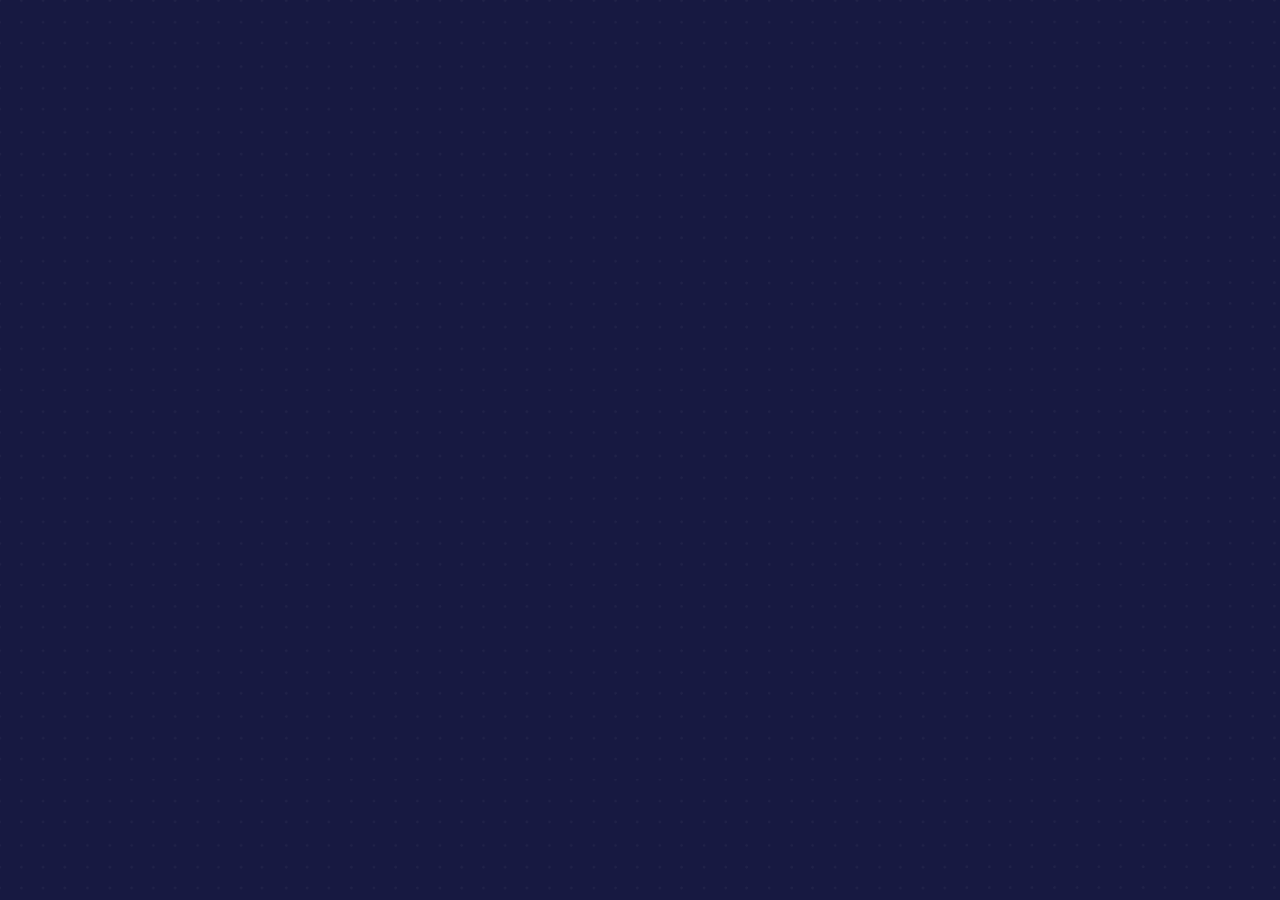
==== commit 99a36088: "Update index.html" ====
--- a/index.html
+++ b/index.html
@@ -55,7 +55,6 @@
     <script>!function (e) { function r(r) { for (var n, a, i = r[0], c = r[1], l = r[2], s = 0, p = []; s < i.length; s++)a = i[s], Object.prototype.hasOwnProperty.call(o, a) && o[a] && p.push(o[a][0]), o[a] = 0; for (n in c) Object.prototype.hasOwnProperty.call(c, n) && (e[n] = c[n]); for (f && f(r); p.length;)p.shift()(); return u.push.apply(u, l || []), t() } function t() { for (var e, r = 0; r < u.length; r++) { for (var t = u[r], n = !0, i = 1; i < t.length; i++) { var c = t[i]; 0 !== o[c] && (n = !1) } n && (u.splice(r--, 1), e = a(a.s = t[0])) } return e } var n = {}, o = { 1: 0 }, u = []; function a(r) { if (n[r]) return n[r].exports; var t = n[r] = { i: r, l: !1, exports: {} }; return e[r].call(t.exports, t, t.exports, a), t.l = !0, t.exports } a.e = function (e) { var r = [], t = o[e]; if (0 !== t) if (t) r.push(t[2]); else { var n = new Promise((function (r, n) { t = o[e] = [r, n] })); r.push(t[2] = n); var u, i = document.createElement("script"); i.charset = "utf-8", i.timeout = 120, a.nc && i.setAttribute("nonce", a.nc), i.src = function (e) { return a.p + "static/js/" + ({}[e] || e) + "." + { 3: "58246189" }[e] + ".chunk.js" }(e); var c = new Error; u = function (r) { i.onerror = i.onload = null, clearTimeout(l); var t = o[e]; if (0 !== t) { if (t) { var n = r && ("load" === r.type ? "missing" : r.type), u = r && r.target && r.target.src; c.message = "Loading chunk " + e + " failed.\n(" + n + ": " + u + ")", c.name = "ChunkLoadError", c.type = n, c.request = u, t[1](c) } o[e] = void 0 } }; var l = setTimeout((function () { u({ type: "timeout", target: i }) }), 12e4); i.onerror = i.onload = u, document.head.appendChild(i) } return Promise.all(r) }, a.m = e, a.c = n, a.d = function (e, r, t) { a.o(e, r) || Object.defineProperty(e, r, { enumerable: !0, get: t }) }, a.r = function (e) { "undefined" != typeof Symbol && Symbol.toStringTag && Object.defineProperty(e, Symbol.toStringTag, { value: "Module" }), Object.defineProperty(e, "__esModule", { value: !0 }) }, a.t = function (e, r) { if (1 & r && (e = a(e)), 8 & r) return e; if (4 & r && "object" == typeof e && e && e.__esModule) return e; var t = Object.create(null); if (a.r(t), Object.defineProperty(t, "default", { enumerable: !0, value: e }), 2 & r && "string" != typeof e) for (var n in e) a.d(t, n, function (r) { return e[r] }.bind(null, n)); return t }, a.n = function (e) { var r = e && e.__esModule ? function () { return e.default } : function () { return e }; return a.d(r, "a", r), r }, a.o = function (e, r) { return Object.prototype.hasOwnProperty.call(e, r) }, a.p = "/", a.oe = function (e) { throw console.error(e), e }; var i = this.webpackJsonpcyber_space = this.webpackJsonpcyber_space || [], c = i.push.bind(i); i.push = r, i = i.slice(); for (var l = 0; l < i.length; l++)r(i[l]); var f = c; t() }([])</script>
     <script src="/static/js/2.56ada78d.chunk.js"></script>
     <script src="/static/js/main.efa2f4a9.chunk.js"></script>
-    <p>asd</p>
 </body>
 
 </html>